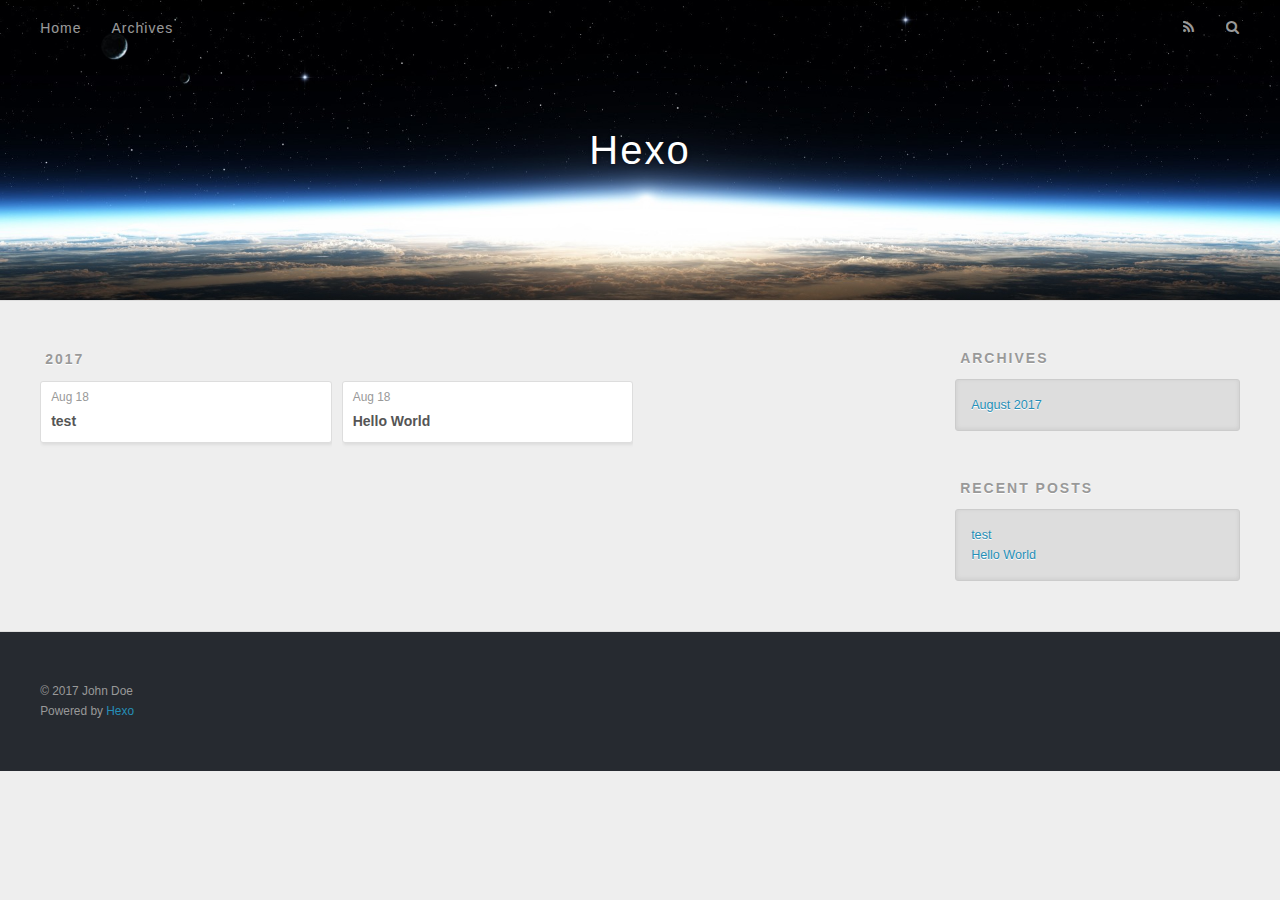
==== archives/index.html @ 9d297f44 "Site updated: 2017-08-18 09:43:41" ====
<!DOCTYPE html>
<html>
<head>
  <meta charset="utf-8">
  
  <title>Archives | Hexo</title>
  <meta name="viewport" content="width=device-width, initial-scale=1, maximum-scale=1">
  <meta property="og:type" content="website">
<meta property="og:title" content="Hexo">
<meta property="og:url" content="http://yoursite.com/archives/index.html">
<meta property="og:site_name" content="Hexo">
<meta name="twitter:card" content="summary">
<meta name="twitter:title" content="Hexo">
  
    <link rel="alternate" href="/atom.xml" title="Hexo" type="application/atom+xml">
  
  
    <link rel="icon" href="/favicon.png">
  
  
    <link href="//fonts.googleapis.com/css?family=Source+Code+Pro" rel="stylesheet" type="text/css">
  
  <link rel="stylesheet" href="/css/style.css">
  

</head>

<body>
  <div id="container">
    <div id="wrap">
      <header id="header">
  <div id="banner"></div>
  <div id="header-outer" class="outer">
    <div id="header-title" class="inner">
      <h1 id="logo-wrap">
        <a href="/" id="logo">Hexo</a>
      </h1>
      
    </div>
    <div id="header-inner" class="inner">
      <nav id="main-nav">
        <a id="main-nav-toggle" class="nav-icon"></a>
        
          <a class="main-nav-link" href="/">Home</a>
        
          <a class="main-nav-link" href="/archives">Archives</a>
        
      </nav>
      <nav id="sub-nav">
        
          <a id="nav-rss-link" class="nav-icon" href="/atom.xml" title="RSS Feed"></a>
        
        <a id="nav-search-btn" class="nav-icon" title="Search"></a>
      </nav>
      <div id="search-form-wrap">
        <form action="//google.com/search" method="get" accept-charset="UTF-8" class="search-form"><input type="search" name="q" class="search-form-input" placeholder="Search"><button type="submit" class="search-form-submit">&#xF002;</button><input type="hidden" name="sitesearch" value="http://yoursite.com"></form>
      </div>
    </div>
  </div>
</header>
      <div class="outer">
        <section id="main">
  
  
    
    
      
      
      <section class="archives-wrap">
        <div class="archive-year-wrap">
          <a href="/archives/2017" class="archive-year">2017</a>
        </div>
        <div class="archives">
    
    <article class="archive-article archive-type-post">
  <div class="archive-article-inner">
    <header class="archive-article-header">
      <a href="/2017/08/18/test/" class="archive-article-date">
  <time datetime="2017-08-18T01:35:15.000Z" itemprop="datePublished">Aug 18</time>
</a>
      
  
    <h1 itemprop="name">
      <a class="archive-article-title" href="/2017/08/18/test/">test</a>
    </h1>
  

    </header>
  </div>
</article>
  
    
    
    <article class="archive-article archive-type-post">
  <div class="archive-article-inner">
    <header class="archive-article-header">
      <a href="/2017/08/18/hello-world/" class="archive-article-date">
  <time datetime="2017-08-18T01:28:43.000Z" itemprop="datePublished">Aug 18</time>
</a>
      
  
    <h1 itemprop="name">
      <a class="archive-article-title" href="/2017/08/18/hello-world/">Hello World</a>
    </h1>
  

    </header>
  </div>
</article>
  
  
    </div></section>
  

</section>
        
          <aside id="sidebar">
  
    

  
    

  
    
  
    
  <div class="widget-wrap">
    <h3 class="widget-title">Archives</h3>
    <div class="widget">
      <ul class="archive-list"><li class="archive-list-item"><a class="archive-list-link" href="/archives/2017/08/">August 2017</a></li></ul>
    </div>
  </div>


  
    
  <div class="widget-wrap">
    <h3 class="widget-title">Recent Posts</h3>
    <div class="widget">
      <ul>
        
          <li>
            <a href="/2017/08/18/test/">test</a>
          </li>
        
          <li>
            <a href="/2017/08/18/hello-world/">Hello World</a>
          </li>
        
      </ul>
    </div>
  </div>

  
</aside>
        
      </div>
      <footer id="footer">
  
  <div class="outer">
    <div id="footer-info" class="inner">
      &copy; 2017 John Doe<br>
      Powered by <a href="http://hexo.io/" target="_blank">Hexo</a>
    </div>
  </div>
</footer>
    </div>
    <nav id="mobile-nav">
  
    <a href="/" class="mobile-nav-link">Home</a>
  
    <a href="/archives" class="mobile-nav-link">Archives</a>
  
</nav>
    

<script src="//ajax.googleapis.com/ajax/libs/jquery/2.0.3/jquery.min.js"></script>


  <link rel="stylesheet" href="/fancybox/jquery.fancybox.css">
  <script src="/fancybox/jquery.fancybox.pack.js"></script>


<script src="/js/script.js"></script>

  </div>
</body>
</html>
---- css/style.css ----
body {
  width: 100%;
}
body:before,
body:after {
  content: "";
  display: table;
}
body:after {
  clear: both;
}
html,
body,
div,
span,
applet,
object,
iframe,
h1,
h2,
h3,
h4,
h5,
h6,
p,
blockquote,
pre,
a,
abbr,
acronym,
address,
big,
cite,
code,
del,
dfn,
em,
img,
ins,
kbd,
q,
s,
samp,
small,
strike,
strong,
sub,
sup,
tt,
var,
dl,
dt,
dd,
ol,
ul,
li,
fieldset,
form,
label,
legend,
table,
caption,
tbody,
tfoot,
thead,
tr,
th,
td {
  margin: 0;
  padding: 0;
  border: 0;
  outline: 0;
  font-weight: inherit;
  font-style: inherit;
  font-family: inherit;
  font-size: 100%;
  vertical-align: baseline;
}
body {
  line-height: 1;
  color: #000;
  background: #fff;
}
ol,
ul {
  list-style: none;
}
table {
  border-collapse: separate;
  border-spacing: 0;
  vertical-align: middle;
}
caption,
th,
td {
  text-align: left;
  font-weight: normal;
  vertical-align: middle;
}
a img {
  border: none;
}
input,
button {
  margin: 0;
  padding: 0;
}
input::-moz-focus-inner,
button::-moz-focus-inner {
  border: 0;
  padding: 0;
}
@font-face {
  font-family: FontAwesome;
  font-style: normal;
  font-weight: normal;
  src: url("fonts/fontawesome-webfont.eot?v=#4.0.3");
  src: url("fonts/fontawesome-webfont.eot?#iefix&v=#4.0.3") format("embedded-opentype"), url("fonts/fontawesome-webfont.woff?v=#4.0.3") format("woff"), url("fonts/fontawesome-webfont.ttf?v=#4.0.3") format("truetype"), url("fonts/fontawesome-webfont.svg#fontawesomeregular?v=#4.0.3") format("svg");
}
html,
body,
#container {
  height: 100%;
}
body {
  background: #eee;
  font: 14px "Helvetica Neue", Helvetica, Arial, sans-serif;
  -webkit-text-size-adjust: 100%;
}
.outer {
  max-width: 1220px;
  margin: 0 auto;
  padding: 0 20px;
}
.outer:before,
.outer:after {
  content: "";
  display: table;
}
.outer:after {
  clear: both;
}
.inner {
  display: inline;
  float: left;
  width: 98.33333333333333%;
  margin: 0 0.833333333333333%;
}
.left,
.alignleft {
  float: left;
}
.right,
.alignright {
  float: right;
}
.clear {
  clear: both;
}
#container {
  position: relative;
}
.mobile-nav-on {
  overflow: hidden;
}
#wrap {
  height: 100%;
  width: 100%;
  position: absolute;
  top: 0;
  left: 0;
  -webkit-transition: 0.2s ease-out;
  -moz-transition: 0.2s ease-out;
  -ms-transition: 0.2s ease-out;
  transition: 0.2s ease-out;
  z-index: 1;
  background: #eee;
}
.mobile-nav-on #wrap {
  left: 280px;
}
@media screen and (min-width: 768px) {
  #main {
    display: inline;
    float: left;
    width: 73.33333333333333%;
    margin: 0 0.833333333333333%;
  }
}
.article-date,
.article-category-link,
.archive-year,
.widget-title {
  text-decoration: none;
  text-transform: uppercase;
  letter-spacing: 2px;
  color: #999;
  margin-bottom: 1em;
  margin-left: 5px;
  line-height: 1em;
  text-shadow: 0 1px #fff;
  font-weight: bold;
}
.article-inner,
.archive-article-inner {
  background: #fff;
  -webkit-box-shadow: 1px 2px 3px #ddd;
  box-shadow: 1px 2px 3px #ddd;
  border: 1px solid #ddd;
  border-radius: 3px;
}
.article-entry h1,
.widget h1 {
  font-size: 2em;
}
.article-entry h2,
.widget h2 {
  font-size: 1.5em;
}
.article-entry h3,
.widget h3 {
  font-size: 1.3em;
}
.article-entry h4,
.widget h4 {
  font-size: 1.2em;
}
.article-entry h5,
.widget h5 {
  font-size: 1em;
}
.article-entry h6,
.widget h6 {
  font-size: 1em;
  color: #999;
}
.article-entry hr,
.widget hr {
  border: 1px dashed #ddd;
}
.article-entry strong,
.widget strong {
  font-weight: bold;
}
.article-entry em,
.widget em,
.article-entry cite,
.widget cite {
  font-style: italic;
}
.article-entry sup,
.widget sup,
.article-entry sub,
.widget sub {
  font-size: 0.75em;
  line-height: 0;
  position: relative;
  vertical-align: baseline;
}
.article-entry sup,
.widget sup {
  top: -0.5em;
}
.article-entry sub,
.widget sub {
  bottom: -0.2em;
}
.article-entry small,
.widget small {
  font-size: 0.85em;
}
.article-entry acronym,
.widget acronym,
.article-entry abbr,
.widget abbr {
  border-bottom: 1px dotted;
}
.article-entry ul,
.widget ul,
.article-entry ol,
.widget ol,
.article-entry dl,
.widget dl {
  margin: 0 20px;
  line-height: 1.6em;
}
.article-entry ul ul,
.widget ul ul,
.article-entry ol ul,
.widget ol ul,
.article-entry ul ol,
.widget ul ol,
.article-entry ol ol,
.widget ol ol {
  margin-top: 0;
  margin-bottom: 0;
}
.article-entry ul,
.widget ul {
  list-style: disc;
}
.article-entry ol,
.widget ol {
  list-style: decimal;
}
.article-entry dt,
.widget dt {
  font-weight: bold;
}
#header {
  height: 300px;
  position: relative;
  border-bottom: 1px solid #ddd;
}
#header:before,
#header:after {
  content: "";
  position: absolute;
  left: 0;
  right: 0;
  height: 40px;
}
#header:before {
  top: 0;
  background: -webkit-linear-gradient(rgba(0,0,0,0.2), transparent);
  background: -moz-linear-gradient(rgba(0,0,0,0.2), transparent);
  background: -ms-linear-gradient(rgba(0,0,0,0.2), transparent);
  background: linear-gradient(rgba(0,0,0,0.2), transparent);
}
#header:after {
  bottom: 0;
  background: -webkit-linear-gradient(transparent, rgba(0,0,0,0.2));
  background: -moz-linear-gradient(transparent, rgba(0,0,0,0.2));
  background: -ms-linear-gradient(transparent, rgba(0,0,0,0.2));
  background: linear-gradient(transparent, rgba(0,0,0,0.2));
}
#header-outer {
  height: 100%;
  position: relative;
}
#header-inner {
  position: relative;
  overflow: hidden;
}
#banner {
  position: absolute;
  top: 0;
  left: 0;
  width: 100%;
  height: 100%;
  background: url("images/banner.jpg") center #000;
  -webkit-background-size: cover;
  -moz-background-size: cover;
  background-size: cover;
  z-index: -1;
}
#header-title {
  text-align: center;
  height: 40px;
  position: absolute;
  top: 50%;
  left: 0;
  margin-top: -20px;
}
#logo,
#subtitle {
  text-decoration: none;
  color: #fff;
  font-weight: 300;
  text-shadow: 0 1px 4px rgba(0,0,0,0.3);
}
#logo {
  font-size: 40px;
  line-height: 40px;
  letter-spacing: 2px;
}
#subtitle {
  font-size: 16px;
  line-height: 16px;
  letter-spacing: 1px;
}
#subtitle-wrap {
  margin-top: 16px;
}
#main-nav {
  float: left;
  margin-left: -15px;
}
.nav-icon,
.main-nav-link {
  float: left;
  color: #fff;
  opacity: 0.6;
  text-decoration: none;
  text-shadow: 0 1px rgba(0,0,0,0.2);
  -webkit-transition: opacity 0.2s;
  -moz-transition: opacity 0.2s;
  -ms-transition: opacity 0.2s;
  transition: opacity 0.2s;
  display: block;
  padding: 20px 15px;
}
.nav-icon:hover,
.main-nav-link:hover {
  opacity: 1;
}
.nav-icon {
  font-family: FontAwesome;
  text-align: center;
  font-size: 14px;
  width: 14px;
  height: 14px;
  padding: 20px 15px;
  position: relative;
  cursor: pointer;
}
.main-nav-link {
  font-weight: 300;
  letter-spacing: 1px;
}
@media screen and (max-width: 479px) {
  .main-nav-link {
    display: none;
  }
}
#main-nav-toggle {
  display: none;
}
#main-nav-toggle:before {
  content: "\f0c9";
}
@media screen and (max-width: 479px) {
  #main-nav-toggle {
    display: block;
  }
}
#sub-nav {
  float: right;
  margin-right: -15px;
}
#nav-rss-link:before {
  content: "\f09e";
}
#nav-search-btn:before {
  content: "\f002";
}
#search-form-wrap {
  position: absolute;
  top: 15px;
  width: 150px;
  height: 30px;
  right: -150px;
  opacity: 0;
  -webkit-transition: 0.2s ease-out;
  -moz-transition: 0.2s ease-out;
  -ms-transition: 0.2s ease-out;
  transition: 0.2s ease-out;
}
#search-form-wrap.on {
  opacity: 1;
  right: 0;
}
@media screen and (max-width: 479px) {
  #search-form-wrap {
    width: 100%;
    right: -100%;
  }
}
.search-form {
  position: absolute;
  top: 0;
  left: 0;
  right: 0;
  background: #fff;
  padding: 5px 15px;
  border-radius: 15px;
  -webkit-box-shadow: 0 0 10px rgba(0,0,0,0.3);
  box-shadow: 0 0 10px rgba(0,0,0,0.3);
}
.search-form-input {
  border: none;
  background: none;
  color: #555;
  width: 100%;
  font: 13px "Helvetica Neue", Helvetica, Arial, sans-serif;
  outline: none;
}
.search-form-input::-webkit-search-results-decoration,
.search-form-input::-webkit-search-cancel-button {
  -webkit-appearance: none;
}
.search-form-submit {
  position: absolute;
  top: 50%;
  right: 10px;
  margin-top: -7px;
  font: 13px FontAwesome;
  border: none;
  background: none;
  color: #bbb;
  cursor: pointer;
}
.search-form-submit:hover,
.search-form-submit:focus {
  color: #777;
}
.article {
  margin: 50px 0;
}
.article-inner {
  overflow: hidden;
}
.article-meta:before,
.article-meta:after {
  content: "";
  display: table;
}
.article-meta:after {
  clear: both;
}
.article-date {
  float: left;
}
.article-category {
  float: left;
  line-height: 1em;
  color: #ccc;
  text-shadow: 0 1px #fff;
  margin-left: 8px;
}
.article-category:before {
  content: "\2022";
}
.article-category-link {
  margin: 0 12px 1em;
}
.article-header {
  padding: 20px 20px 0;
}
.article-title {
  text-decoration: none;
  font-size: 2em;
  font-weight: bold;
  color: #555;
  line-height: 1.1em;
  -webkit-transition: color 0.2s;
  -moz-transition: color 0.2s;
  -ms-transition: color 0.2s;
  transition: color 0.2s;
}
a.article-title:hover {
  color: #258fb8;
}
.article-entry {
  color: #555;
  padding: 0 20px;
}
.article-entry:before,
.article-entry:after {
  content: "";
  display: table;
}
.article-entry:after {
  clear: both;
}
.article-entry p,
.article-entry table {
  line-height: 1.6em;
  margin: 1.6em 0;
}
.article-entry h1,
.article-entry h2,
.article-entry h3,
.article-entry h4,
.article-entry h5,
.article-entry h6 {
  font-weight: bold;
}
.article-entry h1,
.article-entry h2,
.article-entry h3,
.article-entry h4,
.article-entry h5,
.article-entry h6 {
  line-height: 1.1em;
  margin: 1.1em 0;
}
.article-entry a {
  color: #258fb8;
  text-decoration: none;
}
.article-entry a:hover {
  text-decoration: underline;
}
.article-entry ul,
.article-entry ol,
.article-entry dl {
  margin-top: 1.6em;
  margin-bottom: 1.6em;
}
.article-entry img,
.article-entry video {
  max-width: 100%;
  height: auto;
  display: block;
  margin: auto;
}
.article-entry iframe {
  border: none;
}
.article-entry table {
  width: 100%;
  border-collapse: collapse;
  border-spacing: 0;
}
.article-entry th {
  font-weight: bold;
  border-bottom: 3px solid #ddd;
  padding-bottom: 0.5em;
}
.article-entry td {
  border-bottom: 1px solid #ddd;
  padding: 10px 0;
}
.article-entry blockquote {
  font-family: Georgia, "Times New Roman", serif;
  font-size: 1.4em;
  margin: 1.6em 20px;
  text-align: center;
}
.article-entry blockquote footer {
  font-size: 14px;
  margin: 1.6em 0;
  font-family: "Helvetica Neue", Helvetica, Arial, sans-serif;
}
.article-entry blockquote footer cite:before {
  content: "—";
  padding: 0 0.5em;
}
.article-entry .pullquote {
  text-align: left;
  width: 45%;
  margin: 0;
}
.article-entry .pullquote.left {
  margin-left: 0.5em;
  margin-right: 1em;
}
.article-entry .pullquote.right {
  margin-right: 0.5em;
  margin-left: 1em;
}
.article-entry .caption {
  color: #999;
  display: block;
  font-size: 0.9em;
  margin-top: 0.5em;
  position: relative;
  text-align: center;
}
.article-entry .video-container {
  position: relative;
  padding-top: 56.25%;
  height: 0;
  overflow: hidden;
}
.article-entry .video-container iframe,
.article-entry .video-container object,
.article-entry .video-container embed {
  position: absolute;
  top: 0;
  left: 0;
  width: 100%;
  height: 100%;
  margin-top: 0;
}
.article-more-link a {
  display: inline-block;
  line-height: 1em;
  padding: 6px 15px;
  border-radius: 15px;
  background: #eee;
  color: #999;
  text-shadow: 0 1px #fff;
  text-decoration: none;
}
.article-more-link a:hover {
  background: #258fb8;
  color: #fff;
  text-decoration: none;
  text-shadow: 0 1px #1e7293;
}
.article-footer {
  font-size: 0.85em;
  line-height: 1.6em;
  border-top: 1px solid #ddd;
  padding-top: 1.6em;
  margin: 0 20px 20px;
}
.article-footer:before,
.article-footer:after {
  content: "";
  display: table;
}
.article-footer:after {
  clear: both;
}
.article-footer a {
  color: #999;
  text-decoration: none;
}
.article-footer a:hover {
  color: #555;
}
.article-tag-list-item {
  float: left;
  margin-right: 10px;
}
.article-tag-list-link:before {
  content: "#";
}
.article-comment-link {
  float: right;
}
.article-comment-link:before {
  content: "\f075";
  font-family: FontAwesome;
  padding-right: 8px;
}
.article-share-link {
  cursor: pointer;
  float: right;
  margin-left: 20px;
}
.article-share-link:before {
  content: "\f064";
  font-family: FontAwesome;
  padding-right: 6px;
}
#article-nav {
  position: relative;
}
#article-nav:before,
#article-nav:after {
  content: "";
  display: table;
}
#article-nav:after {
  clear: both;
}
@media screen and (min-width: 768px) {
  #article-nav {
    margin: 50px 0;
  }
  #article-nav:before {
    width: 8px;
    height: 8px;
    position: absolute;
    top: 50%;
    left: 50%;
    margin-top: -4px;
    margin-left: -4px;
    content: "";
    border-radius: 50%;
    background: #ddd;
    -webkit-box-shadow: 0 1px 2px #fff;
    box-shadow: 0 1px 2px #fff;
  }
}
.article-nav-link-wrap {
  text-decoration: none;
  text-shadow: 0 1px #fff;
  color: #999;
  -webkit-box-sizing: border-box;
  -moz-box-sizing: border-box;
  box-sizing: border-box;
  margin-top: 50px;
  text-align: center;
  display: block;
}
.article-nav-link-wrap:hover {
  color: #555;
}
@media screen and (min-width: 768px) {
  .article-nav-link-wrap {
    width: 50%;
    margin-top: 0;
  }
}
@media screen and (min-width: 768px) {
  #article-nav-newer {
    float: left;
    text-align: right;
    padding-right: 20px;
  }
}
@media screen and (min-width: 768px) {
  #article-nav-older {
    float: right;
    text-align: left;
    padding-left: 20px;
  }
}
.article-nav-caption {
  text-transform: uppercase;
  letter-spacing: 2px;
  color: #ddd;
  line-height: 1em;
  font-weight: bold;
}
#article-nav-newer .article-nav-caption {
  margin-right: -2px;
}
.article-nav-title {
  font-size: 0.85em;
  line-height: 1.6em;
  margin-top: 0.5em;
}
.article-share-box {
  position: absolute;
  display: none;
  background: #fff;
  -webkit-box-shadow: 1px 2px 10px rgba(0,0,0,0.2);
  box-shadow: 1px 2px 10px rgba(0,0,0,0.2);
  border-radius: 3px;
  margin-left: -145px;
  overflow: hidden;
  z-index: 1;
}
.article-share-box.on {
  display: block;
}
.article-share-input {
  width: 100%;
  background: none;
  -webkit-box-sizing: border-box;
  -moz-box-sizing: border-box;
  box-sizing: border-box;
  font: 14px "Helvetica Neue", Helvetica, Arial, sans-serif;
  padding: 0 15px;
  color: #555;
  outline: none;
  border: 1px solid #ddd;
  border-radius: 3px 3px 0 0;
  height: 36px;
  line-height: 36px;
}
.article-share-links {
  background: #eee;
}
.article-share-links:before,
.article-share-links:after {
  content: "";
  display: table;
}
.article-share-links:after {
  clear: both;
}
.article-share-twitter,
.article-share-facebook,
.article-share-pinterest,
.article-share-google {
  width: 50px;
  height: 36px;
  display: block;
  float: left;
  position: relative;
  color: #999;
  text-shadow: 0 1px #fff;
}
.article-share-twitter:before,
.article-share-facebook:before,
.article-share-pinterest:before,
.article-share-google:before {
  font-size: 20px;
  font-family: FontAwesome;
  width: 20px;
  height: 20px;
  position: absolute;
  top: 50%;
  left: 50%;
  margin-top: -10px;
  margin-left: -10px;
  text-align: center;
}
.article-share-twitter:hover,
.article-share-facebook:hover,
.article-share-pinterest:hover,
.article-share-google:hover {
  color: #fff;
}
.article-share-twitter:before {
  content: "\f099";
}
.article-share-twitter:hover {
  background: #00aced;
  text-shadow: 0 1px #008abe;
}
.article-share-facebook:before {
  content: "\f09a";
}
.article-share-facebook:hover {
  background: #3b5998;
  text-shadow: 0 1px #2f477a;
}
.article-share-pinterest:before {
  content: "\f0d2";
}
.article-share-pinterest:hover {
  background: #cb2027;
  text-shadow: 0 1px #a21a1f;
}
.article-share-google:before {
  content: "\f0d5";
}
.article-share-google:hover {
  background: #dd4b39;
  text-shadow: 0 1px #be3221;
}
.article-gallery {
  background: #000;
  position: relative;
}
.article-gallery-photos {
  position: relative;
  overflow: hidden;
}
.article-gallery-img {
  display: none;
  max-width: 100%;
}
.article-gallery-img:first-child {
  display: block;
}
.article-gallery-img.loaded {
  position: absolute;
  display: block;
}
.article-gallery-img img {
  display: block;
  max-width: 100%;
  margin: 0 auto;
}
#comments {
  background: #fff;
  -webkit-box-shadow: 1px 2px 3px #ddd;
  box-shadow: 1px 2px 3px #ddd;
  padding: 20px;
  border: 1px solid #ddd;
  border-radius: 3px;
  margin: 50px 0;
}
#comments a {
  color: #258fb8;
}
.archives-wrap {
  margin: 50px 0;
}
.archives:before,
.archives:after {
  content: "";
  display: table;
}
.archives:after {
  clear: both;
}
.archive-year-wrap {
  margin-bottom: 1em;
}
.archives {
  -webkit-column-gap: 10px;
  -moz-column-gap: 10px;
  column-gap: 10px;
}
@media screen and (min-width: 480px) and (max-width: 767px) {
  .archives {
    -webkit-column-count: 2;
    -moz-column-count: 2;
    column-count: 2;
  }
}
@media screen and (min-width: 768px) {
  .archives {
    -webkit-column-count: 3;
    -moz-column-count: 3;
    column-count: 3;
  }
}
.archive-article {
  -webkit-column-break-inside: avoid;
  page-break-inside: avoid;
  overflow: hidden;
  break-inside: avoid-column;
}
.archive-article-inner {
  padding: 10px;
  margin-bottom: 15px;
}
.archive-article-title {
  text-decoration: none;
  font-weight: bold;
  color: #555;
  -webkit-transition: color 0.2s;
  -moz-transition: color 0.2s;
  -ms-transition: color 0.2s;
  transition: color 0.2s;
  line-height: 1.6em;
}
.archive-article-title:hover {
  color: #258fb8;
}
.archive-article-footer {
  margin-top: 1em;
}
.archive-article-date {
  color: #999;
  text-decoration: none;
  font-size: 0.85em;
  line-height: 1em;
  margin-bottom: 0.5em;
  display: block;
}
#page-nav {
  margin: 50px auto;
  background: #fff;
  -webkit-box-shadow: 1px 2px 3px #ddd;
  box-shadow: 1px 2px 3px #ddd;
  border: 1px solid #ddd;
  border-radius: 3px;
  text-align: center;
  color: #999;
  overflow: hidden;
}
#page-nav:before,
#page-nav:after {
  content: "";
  display: table;
}
#page-nav:after {
  clear: both;
}
#page-nav a,
#page-nav span {
  padding: 10px 20px;
  line-height: 1;
  height: 2ex;
}
#page-nav a {
  color: #999;
  text-decoration: none;
}
#page-nav a:hover {
  background: #999;
  color: #fff;
}
#page-nav .prev {
  float: left;
}
#page-nav .next {
  float: right;
}
#page-nav .page-number {
  display: inline-block;
}
@media screen and (max-width: 479px) {
  #page-nav .page-number {
    display: none;
  }
}
#page-nav .current {
  color: #555;
  font-weight: bold;
}
#page-nav .space {
  color: #ddd;
}
#footer {
  background: #262a30;
  padding: 50px 0;
  border-top: 1px solid #ddd;
  color: #999;
}
#footer a {
  color: #258fb8;
  text-decoration: none;
}
#footer a:hover {
  text-decoration: underline;
}
#footer-info {
  line-height: 1.6em;
  font-size: 0.85em;
}
.article-entry pre,
.article-entry .highlight {
  background: #2d2d2d;
  margin: 0 -20px;
  padding: 15px 20px;
  border-style: solid;
  border-color: #ddd;
  border-width: 1px 0;
  overflow: auto;
  color: #ccc;
  line-height: 22.400000000000002px;
}
.article-entry .highlight .gutter pre,
.article-entry .gist .gist-file .gist-data .line-numbers {
  color: #666;
  font-size: 0.85em;
}
.article-entry pre,
.article-entry code {
  font-family: "Source Code Pro", Consolas, Monaco, Menlo, Consolas, monospace;
}
.article-entry code {
  background: #eee;
  text-shadow: 0 1px #fff;
  padding: 0 0.3em;
}
.article-entry pre code {
  background: none;
  text-shadow: none;
  padding: 0;
}
.article-entry .highlight pre {
  border: none;
  margin: 0;
  padding: 0;
}
.article-entry .highlight table {
  margin: 0;
  width: auto;
}
.article-entry .highlight td {
  border: none;
  padding: 0;
}
.article-entry .highlight figcaption {
  font-size: 0.85em;
  color: #999;
  line-height: 1em;
  margin-bottom: 1em;
}
.article-entry .highlight figcaption:before,
.article-entry .highlight figcaption:after {
  content: "";
  display: table;
}
.article-entry .highlight figcaption:after {
  clear: both;
}
.article-entry .highlight figcaption a {
  float: right;
}
.article-entry .highlight .gutter pre {
  text-align: right;
  padding-right: 20px;
}
.article-entry .highlight .line {
  height: 22.400000000000002px;
}
.article-entry .highlight .line.marked {
  background: #515151;
}
.article-entry .gist {
  margin: 0 -20px;
  border-style: solid;
  border-color: #ddd;
  border-width: 1px 0;
  background: #2d2d2d;
  padding: 15px 20px 15px 0;
}
.article-entry .gist .gist-file {
  border: none;
  font-family: "Source Code Pro", Consolas, Monaco, Menlo, Consolas, monospace;
  margin: 0;
}
.article-entry .gist .gist-file .gist-data {
  background: none;
  border: none;
}
.article-entry .gist .gist-file .gist-data .line-numbers {
  background: none;
  border: none;
  padding: 0 20px 0 0;
}
.article-entry .gist .gist-file .gist-data .line-data {
  padding: 0 !important;
}
.article-entry .gist .gist-file .highlight {
  margin: 0;
  padding: 0;
  border: none;
}
.article-entry .gist .gist-file .gist-meta {
  background: #2d2d2d;
  color: #999;
  font: 0.85em "Helvetica Neue", Helvetica, Arial, sans-serif;
  text-shadow: 0 0;
  padding: 0;
  margin-top: 1em;
  margin-left: 20px;
}
.article-entry .gist .gist-file .gist-meta a {
  color: #258fb8;
  font-weight: normal;
}
.article-entry .gist .gist-file .gist-meta a:hover {
  text-decoration: underline;
}
pre .comment,
pre .title {
  color: #999;
}
pre .variable,
pre .attribute,
pre .tag,
pre .regexp,
pre .ruby .constant,
pre .xml .tag .title,
pre .xml .pi,
pre .xml .doctype,
pre .html .doctype,
pre .css .id,
pre .css .class,
pre .css .pseudo {
  color: #f2777a;
}
pre .number,
pre .preprocessor,
pre .built_in,
pre .literal,
pre .params,
pre .constant {
  color: #f99157;
}
pre .class,
pre .ruby .class .title,
pre .css .rules .attribute {
  color: #9c9;
}
pre .string,
pre .value,
pre .inheritance,
pre .header,
pre .ruby .symbol,
pre .xml .cdata {
  color: #9c9;
}
pre .css .hexcolor {
  color: #6cc;
}
pre .function,
pre .python .decorator,
pre .python .title,
pre .ruby .function .title,
pre .ruby .title .keyword,
pre .perl .sub,
pre .javascript .title,
pre .coffeescript .title {
  color: #69c;
}
pre .keyword,
pre .javascript .function {
  color: #c9c;
}
@media screen and (max-width: 479px) {
  #mobile-nav {
    position: absolute;
    top: 0;
    left: 0;
    width: 280px;
    height: 100%;
    background: #191919;
    border-right: 1px solid #fff;
  }
}
@media screen and (max-width: 479px) {
  .mobile-nav-link {
    display: block;
    color: #999;
    text-decoration: none;
    padding: 15px 20px;
    font-weight: bold;
  }
  .mobile-nav-link:hover {
    color: #fff;
  }
}
@media screen and (min-width: 768px) {
  #sidebar {
    display: inline;
    float: left;
    width: 23.333333333333332%;
    margin: 0 0.833333333333333%;
  }
}
.widget-wrap {
  margin: 50px 0;
}
.widget {
  color: #777;
  text-shadow: 0 1px #fff;
  background: #ddd;
  -webkit-box-shadow: 0 -1px 4px #ccc inset;
  box-shadow: 0 -1px 4px #ccc inset;
  border: 1px solid #ccc;
  padding: 15px;
  border-radius: 3px;
}
.widget a {
  color: #258fb8;
  text-decoration: none;
}
.widget a:hover {
  text-decoration: underline;
}
.widget ul ul,
.widget ol ul,
.widget dl ul,
.widget ul ol,
.widget ol ol,
.widget dl ol,
.widget ul dl,
.widget ol dl,
.widget dl dl {
  margin-left: 15px;
  list-style: disc;
}
.widget {
  line-height: 1.6em;
  word-wrap: break-word;
  font-size: 0.9em;
}
.widget ul,
.widget ol {
  list-style: none;
  margin: 0;
}
.widget ul ul,
.widget ol ul,
.widget ul ol,
.widget ol ol {
  margin: 0 20px;
}
.widget ul ul,
.widget ol ul {
  list-style: disc;
}
.widget ul ol,
.widget ol ol {
  list-style: decimal;
}
.category-list-count,
.tag-list-count,
.archive-list-count {
  padding-left: 5px;
  color: #999;
  font-size: 0.85em;
}
.category-list-count:before,
.tag-list-count:before,
.archive-list-count:before {
  content: "(";
}
.category-list-count:after,
.tag-list-count:after,
.archive-list-count:after {
  content: ")";
}
.tagcloud a {
  margin-right: 5px;
  display: inline-block;
}
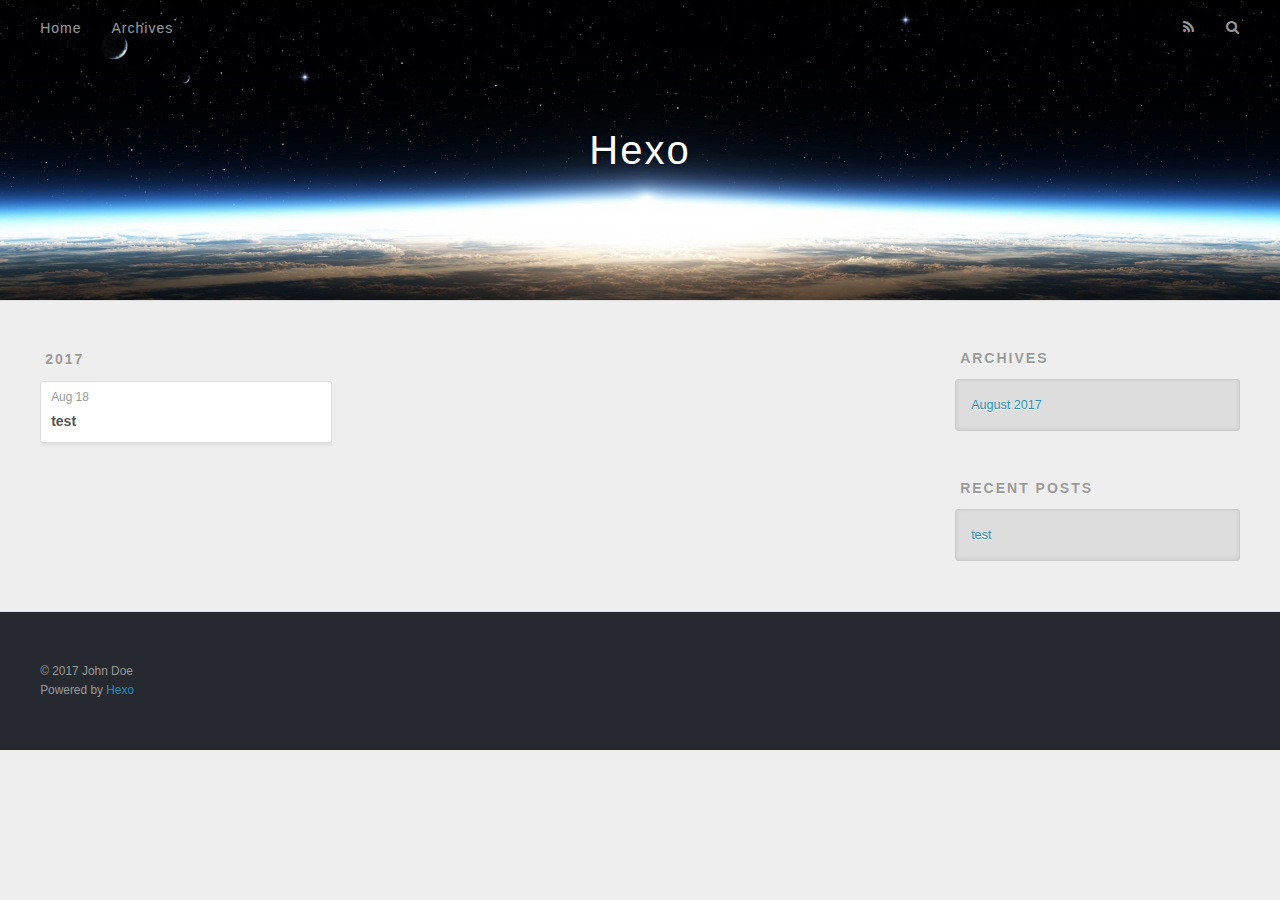
==== commit 2457041a: "Site updated: 2017-08-18 10:11:08" ====
--- a/archives/index.html
+++ b/archives/index.html
@@ -89,25 +89,6 @@
   </div>
 </article>
   
-    
-    
-    <article class="archive-article archive-type-post">
-  <div class="archive-article-inner">
-    <header class="archive-article-header">
-      <a href="/2017/08/18/hello-world/" class="archive-article-date">
-  <time datetime="2017-08-18T01:28:43.000Z" itemprop="datePublished">Aug 18</time>
-</a>
-      
-  
-    <h1 itemprop="name">
-      <a class="archive-article-title" href="/2017/08/18/hello-world/">Hello World</a>
-    </h1>
-  
-
-    </header>
-  </div>
-</article>
-  
   
     </div></section>
   
@@ -142,10 +123,6 @@
         
           <li>
             <a href="/2017/08/18/test/">test</a>
-          </li>
-        
-          <li>
-            <a href="/2017/08/18/hello-world/">Hello World</a>
           </li>
         
       </ul>
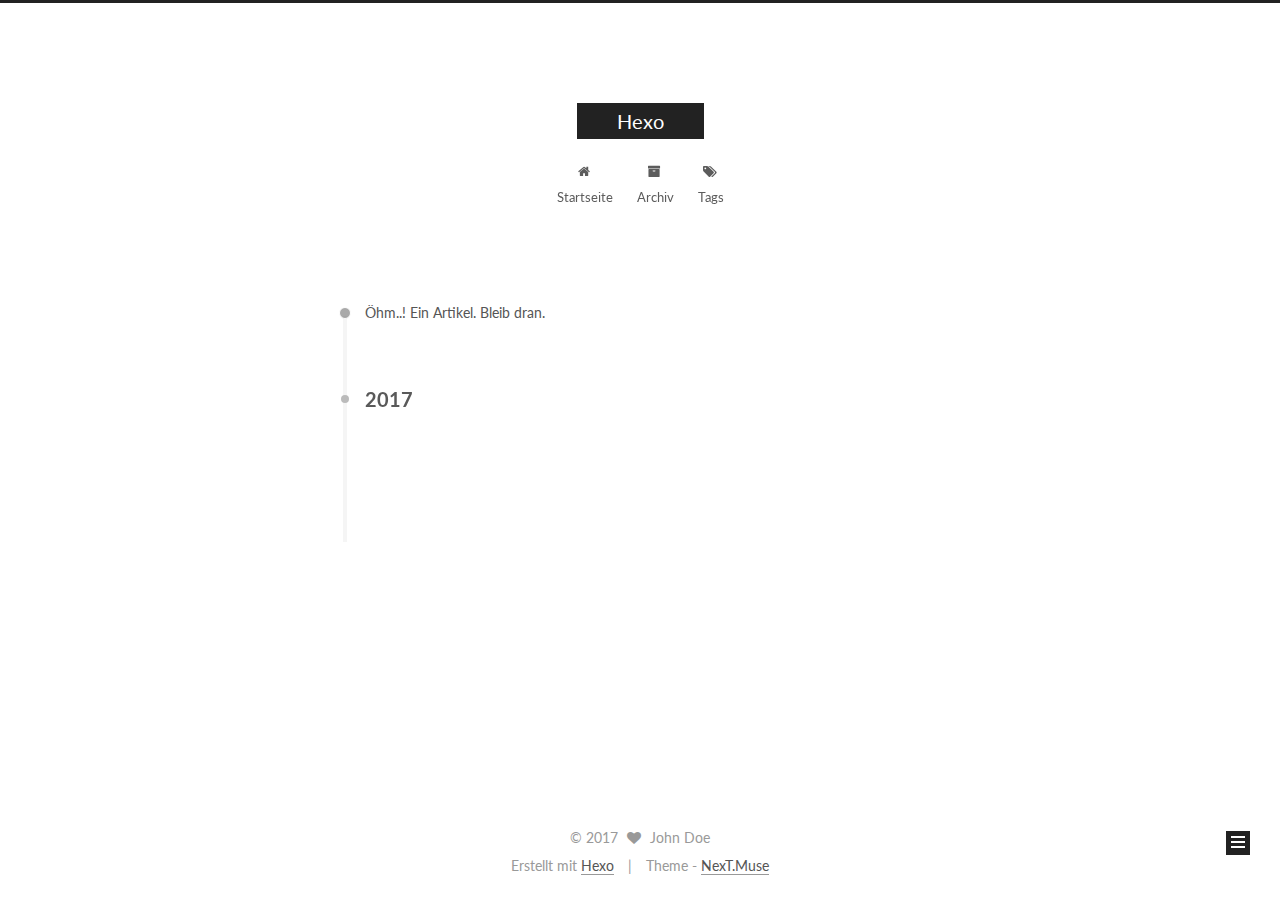
==== commit 1b67bb59: "Site updated: 2017-08-18 10:16:47" ====
--- a/archives/index.html
+++ b/archives/index.html
@@ -1,166 +1,559 @@
 <!DOCTYPE html>
-<html>
+
+
+
+  
+
+
+<html class="theme-next muse use-motion" lang="">
 <head>
-  <meta charset="utf-8">
-  
-  <title>Archives | Hexo</title>
-  <meta name="viewport" content="width=device-width, initial-scale=1, maximum-scale=1">
-  <meta property="og:type" content="website">
+  <meta charset="UTF-8"/>
+<meta http-equiv="X-UA-Compatible" content="IE=edge" />
+<meta name="viewport" content="width=device-width, initial-scale=1, maximum-scale=1"/>
+<meta name="theme-color" content="#222">
+
+
+
+
+
+
+
+
+
+<meta http-equiv="Cache-Control" content="no-transform" />
+<meta http-equiv="Cache-Control" content="no-siteapp" />
+
+
+
+
+
+
+
+
+
+
+
+
+
+
+
+  
+  
+  <link href="/lib/fancybox/source/jquery.fancybox.css?v=2.1.5" rel="stylesheet" type="text/css" />
+
+
+
+
+  
+  
+  
+  
+
+  
+    
+    
+  
+
+  
+
+  
+
+  
+
+  
+
+  
+    
+    
+    <link href="//fonts.googleapis.com/css?family=Lato:300,300italic,400,400italic,700,700italic&subset=latin,latin-ext" rel="stylesheet" type="text/css">
+  
+
+
+
+
+
+
+<link href="/lib/font-awesome/css/font-awesome.min.css?v=4.6.2" rel="stylesheet" type="text/css" />
+
+<link href="/css/main.css?v=5.1.2" rel="stylesheet" type="text/css" />
+
+
+  <meta name="keywords" content="Hexo, NexT" />
+
+
+
+
+
+
+
+
+  <link rel="shortcut icon" type="image/x-icon" href="/favicon.ico?v=5.1.2" />
+
+
+
+
+
+
+<meta property="og:type" content="website">
 <meta property="og:title" content="Hexo">
 <meta property="og:url" content="http://yoursite.com/archives/index.html">
 <meta property="og:site_name" content="Hexo">
 <meta name="twitter:card" content="summary">
 <meta name="twitter:title" content="Hexo">
-  
-    <link rel="alternate" href="/atom.xml" title="Hexo" type="application/atom+xml">
-  
-  
-    <link rel="icon" href="/favicon.png">
-  
-  
-    <link href="//fonts.googleapis.com/css?family=Source+Code+Pro" rel="stylesheet" type="text/css">
-  
-  <link rel="stylesheet" href="/css/style.css">
-  
+
+
+
+<script type="text/javascript" id="hexo.configurations">
+  var NexT = window.NexT || {};
+  var CONFIG = {
+    root: '/',
+    scheme: 'Muse',
+    sidebar: {"position":"left","display":"post","offset":12,"offset_float":12,"b2t":false,"scrollpercent":false,"onmobile":false},
+    fancybox: true,
+    tabs: true,
+    motion: true,
+    duoshuo: {
+      userId: '0',
+      author: 'Author'
+    },
+    algolia: {
+      applicationID: '',
+      apiKey: '',
+      indexName: '',
+      hits: {"per_page":10},
+      labels: {"input_placeholder":"Search for Posts","hits_empty":"We didn't find any results for the search: ${query}","hits_stats":"${hits} results found in ${time} ms"}
+    }
+  };
+</script>
+
+
+
+  <link rel="canonical" href="http://yoursite.com/archives/"/>
+
+
+
+
+
+  <title>Archiv | Hexo</title>
+  
+
+
+
+
+
+
+
+
+
+
+
+
+
 
 </head>
 
-<body>
-  <div id="container">
-    <div id="wrap">
-      <header id="header">
-  <div id="banner"></div>
-  <div id="header-outer" class="outer">
-    <div id="header-title" class="inner">
-      <h1 id="logo-wrap">
-        <a href="/" id="logo">Hexo</a>
-      </h1>
-      
+<body itemscope itemtype="http://schema.org/WebPage" lang="">
+
+  
+  
+    
+  
+
+  <div class="container sidebar-position-left  page-archive  ">
+    <div class="headband"></div>
+
+    <header id="header" class="header" itemscope itemtype="http://schema.org/WPHeader">
+      <div class="header-inner"><div class="site-brand-wrapper">
+  <div class="site-meta ">
+    
+
+    <div class="custom-logo-site-title">
+      <a href="/"  class="brand" rel="start">
+        <span class="logo-line-before"><i></i></span>
+        <span class="site-title">Hexo</span>
+        <span class="logo-line-after"><i></i></span>
+      </a>
     </div>
-    <div id="header-inner" class="inner">
-      <nav id="main-nav">
-        <a id="main-nav-toggle" class="nav-icon"></a>
-        
-          <a class="main-nav-link" href="/">Home</a>
-        
-          <a class="main-nav-link" href="/archives">Archives</a>
-        
-      </nav>
-      <nav id="sub-nav">
-        
-          <a id="nav-rss-link" class="nav-icon" href="/atom.xml" title="RSS Feed"></a>
-        
-        <a id="nav-search-btn" class="nav-icon" title="Search"></a>
-      </nav>
-      <div id="search-form-wrap">
-        <form action="//google.com/search" method="get" accept-charset="UTF-8" class="search-form"><input type="search" name="q" class="search-form-input" placeholder="Search"><button type="submit" class="search-form-submit">&#xF002;</button><input type="hidden" name="sitesearch" value="http://yoursite.com"></form>
+      
+        <p class="site-subtitle"></p>
+      
+  </div>
+
+  <div class="site-nav-toggle">
+    <button>
+      <span class="btn-bar"></span>
+      <span class="btn-bar"></span>
+      <span class="btn-bar"></span>
+    </button>
+  </div>
+</div>
+
+<nav class="site-nav">
+  
+
+  
+    <ul id="menu" class="menu">
+      
+        
+        <li class="menu-item menu-item-home">
+          <a href="/" rel="section">
+            
+              <i class="menu-item-icon fa fa-fw fa-home"></i> <br />
+            
+            Startseite
+          </a>
+        </li>
+      
+        
+        <li class="menu-item menu-item-archives">
+          <a href="/archives/" rel="section">
+            
+              <i class="menu-item-icon fa fa-fw fa-archive"></i> <br />
+            
+            Archiv
+          </a>
+        </li>
+      
+        
+        <li class="menu-item menu-item-tags">
+          <a href="/tags/" rel="section">
+            
+              <i class="menu-item-icon fa fa-fw fa-tags"></i> <br />
+            
+            Tags
+          </a>
+        </li>
+      
+
+      
+    </ul>
+  
+
+  
+</nav>
+
+
+
+ </div>
+    </header>
+
+    <main id="main" class="main">
+      <div class="main-inner">
+        <div class="content-wrap">
+          <div id="content" class="content">
+            
+
+  
+  
+  
+  <div class="post-block archive">
+    <div id="posts" class="posts-collapse">
+      <span class="archive-move-on"></span>
+
+      <span class="archive-page-counter">
+        
+        
+        
+          
+        
+        Öhm..! Ein Artikel. Bleib dran.
+      </span>
+
+      
+
+        
+        
+        
+
+        
+          
+          <div class="collection-title">
+            <h2 class="archive-year motion-element" id="archive-year-2017">2017</h2>
+          </div>
+        
+        
+
+        
+
+  <article class="post post-type-normal" itemscope itemtype="http://schema.org/Article">
+    <header class="post-header">
+
+      <h2 class="post-title">
+        
+            <a class="post-title-link" href="/2017/08/18/test/" itemprop="url">
+              
+                <span itemprop="name">test</span>
+              
+            </a>
+        
+      </h2>
+
+      <div class="post-meta">
+        <time class="post-time" itemprop="dateCreated"
+              datetime="2017-08-18T09:35:15+08:00"
+              content="2017-08-18" >
+          08-18
+        </time>
       </div>
+
+    </header>
+  </article>
+
+
+
+      
+
     </div>
   </div>
-</header>
-      <div class="outer">
-        <section id="main">
-  
-  
-    
-    
-      
-      
-      <section class="archives-wrap">
-        <div class="archive-year-wrap">
-          <a href="/archives/2017" class="archive-year">2017</a>
+  
+  
+  
+
+  
+
+
+
+          </div>
+          
+
+
+          
+
         </div>
-        <div class="archives">
-    
-    <article class="archive-article archive-type-post">
-  <div class="archive-article-inner">
-    <header class="archive-article-header">
-      <a href="/2017/08/18/test/" class="archive-article-date">
-  <time datetime="2017-08-18T01:35:15.000Z" itemprop="datePublished">Aug 18</time>
-</a>
-      
-  
-    <h1 itemprop="name">
-      <a class="archive-article-title" href="/2017/08/18/test/">test</a>
-    </h1>
-  
-
-    </header>
-  </div>
-</article>
-  
-  
-    </div></section>
-  
-
-</section>
-        
-          <aside id="sidebar">
-  
-    
-
-  
-    
-
-  
-    
-  
-    
-  <div class="widget-wrap">
-    <h3 class="widget-title">Archives</h3>
-    <div class="widget">
-      <ul class="archive-list"><li class="archive-list-item"><a class="archive-list-link" href="/archives/2017/08/">August 2017</a></li></ul>
+        
+          
+  
+  <div class="sidebar-toggle">
+    <div class="sidebar-toggle-line-wrap">
+      <span class="sidebar-toggle-line sidebar-toggle-line-first"></span>
+      <span class="sidebar-toggle-line sidebar-toggle-line-middle"></span>
+      <span class="sidebar-toggle-line sidebar-toggle-line-last"></span>
     </div>
   </div>
 
-
-  
-    
-  <div class="widget-wrap">
-    <h3 class="widget-title">Recent Posts</h3>
-    <div class="widget">
-      <ul>
-        
-          <li>
-            <a href="/2017/08/18/test/">test</a>
-          </li>
-        
-      </ul>
+  <aside id="sidebar" class="sidebar">
+    
+    <div class="sidebar-inner">
+
+      
+
+      
+
+      <section class="site-overview sidebar-panel sidebar-panel-active">
+        <div class="site-author motion-element" itemprop="author" itemscope itemtype="http://schema.org/Person">
+          <img class="site-author-image" itemprop="image"
+               src="/images/avatar.gif"
+               alt="John Doe" />
+          <p class="site-author-name" itemprop="name">John Doe</p>
+           
+              <p class="site-description motion-element" itemprop="description"></p>
+          
+        </div>
+        <nav class="site-state motion-element">
+
+          
+            <div class="site-state-item site-state-posts">
+              <a href="/archives/">
+                <span class="site-state-item-count">1</span>
+                <span class="site-state-item-name">Artikel</span>
+              </a>
+            </div>
+          
+
+          
+
+          
+
+        </nav>
+
+        
+
+        <div class="links-of-author motion-element">
+          
+        </div>
+
+        
+        
+
+        
+        
+
+        
+
+
+      </section>
+
+      
+
+      
+
     </div>
+  </aside>
+
+
+        
+      </div>
+    </main>
+
+    <footer id="footer" class="footer">
+      <div class="footer-inner">
+        <div class="copyright" >
+  
+  &copy; 
+  <span itemprop="copyrightYear">2017</span>
+  <span class="with-love">
+    <i class="fa fa-heart"></i>
+  </span>
+  <span class="author" itemprop="copyrightHolder">John Doe</span>
+</div>
+
+
+<div class="powered-by">
+  Erstellt mit  <a class="theme-link" href="https://hexo.io">Hexo</a>
+</div>
+
+<div class="theme-info">
+  Theme -
+  <a class="theme-link" href="https://github.com/iissnan/hexo-theme-next">
+    NexT.Muse
+  </a>
+</div>
+
+
+        
+
+        
+      </div>
+    </footer>
+
+    
+      <div class="back-to-top">
+        <i class="fa fa-arrow-up"></i>
+        
+      </div>
+    
+
   </div>
 
   
-</aside>
-        
-      </div>
-      <footer id="footer">
-  
-  <div class="outer">
-    <div id="footer-info" class="inner">
-      &copy; 2017 John Doe<br>
-      Powered by <a href="http://hexo.io/" target="_blank">Hexo</a>
-    </div>
-  </div>
-</footer>
-    </div>
-    <nav id="mobile-nav">
-  
-    <a href="/" class="mobile-nav-link">Home</a>
-  
-    <a href="/archives" class="mobile-nav-link">Archives</a>
-  
-</nav>
-    
-
-<script src="//ajax.googleapis.com/ajax/libs/jquery/2.0.3/jquery.min.js"></script>
-
-
-  <link rel="stylesheet" href="/fancybox/jquery.fancybox.css">
-  <script src="/fancybox/jquery.fancybox.pack.js"></script>
-
-
-<script src="/js/script.js"></script>
-
-  </div>
+
+<script type="text/javascript">
+  if (Object.prototype.toString.call(window.Promise) !== '[object Function]') {
+    window.Promise = null;
+  }
+</script>
+
+
+
+
+
+
+
+
+
+  
+
+
+
+
+
+
+
+
+
+
+
+
+  
+  <script type="text/javascript" src="/lib/jquery/index.js?v=2.1.3"></script>
+
+  
+  <script type="text/javascript" src="/lib/fastclick/lib/fastclick.min.js?v=1.0.6"></script>
+
+  
+  <script type="text/javascript" src="/lib/jquery_lazyload/jquery.lazyload.js?v=1.9.7"></script>
+
+  
+  <script type="text/javascript" src="/lib/velocity/velocity.min.js?v=1.2.1"></script>
+
+  
+  <script type="text/javascript" src="/lib/velocity/velocity.ui.min.js?v=1.2.1"></script>
+
+  
+  <script type="text/javascript" src="/lib/fancybox/source/jquery.fancybox.pack.js?v=2.1.5"></script>
+
+
+  
+
+
+  <script type="text/javascript" src="/js/src/utils.js?v=5.1.2"></script>
+
+  <script type="text/javascript" src="/js/src/motion.js?v=5.1.2"></script>
+
+
+
+  
+  
+
+  
+  
+    <script type="text/javascript" id="motion.page.archive">
+      $('.archive-year').velocity('transition.slideLeftIn');
+    </script>
+  
+
+
+  
+
+
+  <script type="text/javascript" src="/js/src/bootstrap.js?v=5.1.2"></script>
+
+
+
+  
+
+
+  
+
+
+
+
+	
+
+
+
+
+
+  
+
+
+
+
+
+  
+
+
+
+
+
+
+  
+
+
+
+
+
+  
+
+  
+
+  
+
+  
+
+  
+
+  
+
 </body>
-</html>+</html>
--- a/css/main.css
+++ b/css/main.css
@@ -0,0 +1,2648 @@
+/* normalize.css v3.0.2 | MIT License | git.io/normalize */
+html {
+  font-family: sans-serif; /* 1 */
+  -ms-text-size-adjust: 100%; /* 2 */
+  -webkit-text-size-adjust: 100%; /* 2 */
+}
+body {
+  margin: 0;
+}
+article,
+aside,
+details,
+figcaption,
+figure,
+footer,
+header,
+hgroup,
+main,
+menu,
+nav,
+section,
+summary {
+  display: block;
+}
+audio,
+canvas,
+progress,
+video {
+  display: inline-block; /* 1 */
+  vertical-align: baseline; /* 2 */
+}
+audio:not([controls]) {
+  display: none;
+  height: 0;
+}
+[hidden],
+template {
+  display: none;
+}
+a {
+  background-color: transparent;
+}
+a:active,
+a:hover {
+  outline: 0;
+}
+abbr[title] {
+  border-bottom: 1px dotted;
+}
+b,
+strong {
+  font-weight: bold;
+}
+dfn {
+  font-style: italic;
+}
+h1 {
+  font-size: 2em;
+  margin: 0.67em 0;
+}
+mark {
+  background: #ff0;
+  color: #000;
+}
+small {
+  font-size: 80%;
+}
+sub,
+sup {
+  font-size: 75%;
+  line-height: 0;
+  position: relative;
+  vertical-align: baseline;
+}
+sup {
+  top: -0.5em;
+}
+sub {
+  bottom: -0.25em;
+}
+img {
+  border: 0;
+}
+svg:not(:root) {
+  overflow: hidden;
+}
+figure {
+  margin: 1em 40px;
+}
+hr {
+  -moz-box-sizing: content-box;
+  box-sizing: content-box;
+  height: 0;
+}
+pre {
+  overflow: auto;
+}
+code,
+kbd,
+pre,
+samp {
+  font-family: monospace, monospace;
+  font-size: 1em;
+}
+button,
+input,
+optgroup,
+select,
+textarea {
+  color: inherit; /* 1 */
+  font: inherit; /* 2 */
+  margin: 0; /* 3 */
+}
+button {
+  overflow: visible;
+}
+button,
+select {
+  text-transform: none;
+}
+button,
+html input[type="button"],
+input[type="reset"],
+input[type="submit"] {
+  -webkit-appearance: button; /* 2 */
+  cursor: pointer; /* 3 */
+}
+button[disabled],
+html input[disabled] {
+  cursor: default;
+}
+button::-moz-focus-inner,
+input::-moz-focus-inner {
+  border: 0;
+  padding: 0;
+}
+input {
+  line-height: normal;
+}
+input[type="checkbox"],
+input[type="radio"] {
+  box-sizing: border-box; /* 1 */
+  padding: 0; /* 2 */
+}
+input[type="number"]::-webkit-inner-spin-button,
+input[type="number"]::-webkit-outer-spin-button {
+  height: auto;
+}
+input[type="search"] {
+  -webkit-appearance: textfield; /* 1 */
+  -moz-box-sizing: content-box;
+  -webkit-box-sizing: content-box; /* 2 */
+  box-sizing: content-box;
+}
+input[type="search"]::-webkit-search-cancel-button,
+input[type="search"]::-webkit-search-decoration {
+  -webkit-appearance: none;
+}
+fieldset {
+  border: 1px solid #c0c0c0;
+  margin: 0 2px;
+  padding: 0.35em 0.625em 0.75em;
+}
+legend {
+  border: 0; /* 1 */
+  padding: 0; /* 2 */
+}
+textarea {
+  overflow: auto;
+}
+optgroup {
+  font-weight: bold;
+}
+table {
+  border-collapse: collapse;
+  border-spacing: 0;
+}
+td,
+th {
+  padding: 0;
+}
+::selection {
+  background: #262a30;
+  color: #fff;
+}
+body {
+  position: relative;
+  font-family: 'Lato', "PingFang SC", "Microsoft YaHei", sans-serif;
+  font-size: 14px;
+  line-height: 2;
+  color: #555;
+  background: #fff;
+}
+@media (max-width: 767px) {
+  body {
+    padding-right: 0 !important;
+  }
+}
+@media (min-width: 768px) and (max-width: 991px) {
+  body {
+    padding-right: 0 !important;
+  }
+}
+@media (min-width: 1600px) {
+  body {
+    font-size: 16px;
+  }
+}
+h1,
+h2,
+h3,
+h4,
+h5,
+h6 {
+  margin: 0;
+  padding: 0;
+  font-weight: bold;
+  line-height: 1.5;
+  font-family: 'Lato', "PingFang SC", "Microsoft YaHei", sans-serif;
+}
+h2,
+h3,
+h4,
+h5,
+h6 {
+  margin: 20px 0 15px;
+}
+h1 {
+  font-size: 22px;
+}
+@media (max-width: 767px) {
+  h1 {
+    font-size: 18px;
+  }
+}
+h2 {
+  font-size: 20px;
+}
+@media (max-width: 767px) {
+  h2 {
+    font-size: 16px;
+  }
+}
+h3 {
+  font-size: 18px;
+}
+@media (max-width: 767px) {
+  h3 {
+    font-size: 14px;
+  }
+}
+h4 {
+  font-size: 16px;
+}
+@media (max-width: 767px) {
+  h4 {
+    font-size: 12px;
+  }
+}
+h5 {
+  font-size: 14px;
+}
+@media (max-width: 767px) {
+  h5 {
+    font-size: 10px;
+  }
+}
+h6 {
+  font-size: 12px;
+}
+@media (max-width: 767px) {
+  h6 {
+    font-size: 8px;
+  }
+}
+p {
+  margin: 0 0 20px 0;
+}
+a {
+  color: #555;
+  text-decoration: none;
+  border-bottom: 1px solid #999;
+  word-wrap: break-word;
+}
+a:hover {
+  color: #222;
+  border-bottom-color: #222;
+}
+blockquote {
+  margin: 0;
+  padding: 0;
+}
+img {
+  display: block;
+  margin: auto;
+  max-width: 100%;
+  height: auto;
+}
+hr {
+  margin: 40px 0;
+  height: 3px;
+  border: none;
+  background-color: #ddd;
+  background-image: repeating-linear-gradient(-45deg, #fff, #fff 4px, transparent 4px, transparent 8px);
+}
+blockquote {
+  padding: 0 15px;
+  color: #666;
+  border-left: 4px solid #ddd;
+}
+blockquote cite::before {
+  content: "-";
+  padding: 0 5px;
+}
+dt {
+  font-weight: 700;
+}
+dd {
+  margin: 0;
+  padding: 0;
+}
+.text-left {
+  text-align: left;
+}
+.text-center {
+  text-align: center;
+}
+.text-right {
+  text-align: right;
+}
+.text-justify {
+  text-align: justify;
+}
+.text-nowrap {
+  white-space: nowrap;
+}
+.text-lowercase {
+  text-transform: lowercase;
+}
+.text-uppercase {
+  text-transform: uppercase;
+}
+.text-capitalize {
+  text-transform: capitalize;
+}
+.center-block {
+  display: block;
+  margin-left: auto;
+  margin-right: auto;
+}
+.clearfix:before,
+.clearfix:after {
+  content: " ";
+  display: table;
+}
+.clearfix:after {
+  clear: both;
+}
+.pullquote {
+  width: 45%;
+}
+.pullquote.left {
+  float: left;
+  margin-left: 5px;
+  margin-right: 10px;
+}
+.pullquote.right {
+  float: right;
+  margin-left: 10px;
+  margin-right: 5px;
+}
+.affix.affix.affix {
+  position: fixed;
+}
+.translation {
+  margin-top: -20px;
+  font-size: 14px;
+  color: #999;
+}
+.scrollbar-measure {
+  width: 100px;
+  height: 100px;
+  overflow: scroll;
+  position: absolute;
+  top: -9999px;
+}
+.use-motion .motion-element {
+  opacity: 0;
+}
+table {
+  margin: 20px 0;
+  width: 100%;
+  border-collapse: collapse;
+  border-spacing: 0;
+  border: 1px solid #ddd;
+  font-size: 14px;
+  table-layout: fixed;
+  word-wrap: break-all;
+}
+table>tbody>tr:nth-of-type(odd) {
+  background-color: #f9f9f9;
+}
+table>tbody>tr:hover {
+  background-color: #f5f5f5;
+}
+caption,
+th,
+td {
+  padding: 8px;
+  text-align: left;
+  vertical-align: middle;
+  font-weight: normal;
+}
+th,
+td {
+  border-bottom: 3px solid #ddd;
+  border-right: 1px solid #eee;
+}
+th {
+  padding-bottom: 10px;
+  font-weight: 700;
+}
+td {
+  border-bottom-width: 1px;
+}
+html,
+body {
+  height: 100%;
+}
+.container {
+  position: relative;
+  min-height: 100%;
+}
+.header-inner {
+  margin: 0 auto;
+  padding: 100px 0 70px;
+  width: 700px;
+}
+@media (min-width: 1600px) {
+  .container .header-inner {
+    width: 900px;
+  }
+}
+.main {
+  padding-bottom: 150px;
+}
+.main-inner {
+  margin: 0 auto;
+  width: 700px;
+}
+@media (min-width: 1600px) {
+  .container .main-inner {
+    width: 900px;
+  }
+}
+.footer {
+  position: absolute;
+  left: 0;
+  bottom: 0;
+  width: 100%;
+  min-height: 50px;
+}
+.footer-inner {
+  box-sizing: border-box;
+  margin: 20px auto;
+  width: 700px;
+}
+@media (min-width: 1600px) {
+  .container .footer-inner {
+    width: 900px;
+  }
+}
+pre,
+.highlight {
+  overflow: auto;
+  margin: 20px 0;
+  padding: 0;
+  font-size: 13px;
+  color: #4d4d4c;
+  background: #f7f7f7;
+  line-height: 1.6;
+}
+pre,
+code {
+  font-family: consolas, Menlo, "PingFang SC", "Microsoft YaHei", monospace;
+}
+code {
+  padding: 2px 4px;
+  word-wrap: break-word;
+  color: #555;
+  background: #eee;
+  border-radius: 3px;
+  font-size: 13px;
+}
+pre code {
+  padding: 0;
+  color: #4d4d4c;
+  background: none;
+  text-shadow: none;
+}
+.highlight {
+  border-radius: 1px;
+}
+.highlight pre {
+  border: none;
+  margin: 0;
+  padding: 10px 0;
+}
+.highlight table {
+  margin: 0;
+  width: auto;
+  border: none;
+}
+.highlight td {
+  border: none;
+  padding: 0;
+}
+.highlight figcaption {
+  font-size: 1em;
+  color: #4d4d4c;
+  line-height: 1em;
+  margin-bottom: 1em;
+}
+.highlight figcaption:before,
+.highlight figcaption:after {
+  content: " ";
+  display: table;
+}
+.highlight figcaption:after {
+  clear: both;
+}
+.highlight figcaption a {
+  float: right;
+  color: #4d4d4c;
+}
+.highlight figcaption a:hover {
+  border-bottom-color: #4d4d4c;
+}
+.highlight .gutter pre {
+  padding-left: 10px;
+  padding-right: 10px;
+  color: #869194;
+  text-align: right;
+  background-color: #eff2f3;
+}
+.highlight .code pre {
+  width: 100%;
+  padding-left: 10px;
+  padding-right: 10px;
+  background-color: #f7f7f7;
+}
+.highlight .line {
+  height: 20px;
+}
+.gutter {
+  -webkit-user-select: none;
+  -moz-user-select: none;
+  -ms-user-select: none;
+  user-select: none;
+}
+.gist table {
+  width: auto;
+}
+.gist table td {
+  border: none;
+}
+pre .deletion {
+  background: #fdd;
+}
+pre .addition {
+  background: #dfd;
+}
+pre .meta {
+  color: #8959a8;
+}
+pre .comment {
+  color: #8e908c;
+}
+pre .variable,
+pre .attribute,
+pre .tag,
+pre .regexp,
+pre .ruby .constant,
+pre .xml .tag .title,
+pre .xml .pi,
+pre .xml .doctype,
+pre .html .doctype,
+pre .css .id,
+pre .css .class,
+pre .css .pseudo {
+  color: #c82829;
+}
+pre .number,
+pre .preprocessor,
+pre .built_in,
+pre .literal,
+pre .params,
+pre .constant,
+pre .command {
+  color: #f5871f;
+}
+pre .ruby .class .title,
+pre .css .rules .attribute,
+pre .string,
+pre .value,
+pre .inheritance,
+pre .header,
+pre .ruby .symbol,
+pre .xml .cdata,
+pre .special,
+pre .number,
+pre .formula {
+  color: #718c00;
+}
+pre .title,
+pre .css .hexcolor {
+  color: #3e999f;
+}
+pre .function,
+pre .python .decorator,
+pre .python .title,
+pre .ruby .function .title,
+pre .ruby .title .keyword,
+pre .perl .sub,
+pre .javascript .title,
+pre .coffeescript .title {
+  color: #4271ae;
+}
+pre .keyword,
+pre .javascript .function {
+  color: #8959a8;
+}
+.full-image.full-image.full-image {
+  border: none;
+  max-width: 100%;
+  width: auto;
+  margin: 20px auto;
+}
+@media (min-width: 992px) {
+  .full-image.full-image.full-image {
+    max-width: none;
+    width: 110%;
+    margin: 25px -5%;
+  }
+}
+.blockquote-center,
+.page-home .post-type-quote blockquote,
+.page-post-detail .post-type-quote blockquote {
+  position: relative;
+  margin: 40px 0;
+  padding: 0;
+  border-left: none;
+  text-align: center;
+}
+.blockquote-center::before,
+.page-home .post-type-quote blockquote::before,
+.page-post-detail .post-type-quote blockquote::before,
+.blockquote-center::after,
+.page-home .post-type-quote blockquote::after,
+.page-post-detail .post-type-quote blockquote::after {
+  position: absolute;
+  content: ' ';
+  display: block;
+  width: 100%;
+  height: 24px;
+  opacity: 0.2;
+  background-repeat: no-repeat;
+  background-position: 0 -6px;
+  background-size: 22px 22px;
+}
+.blockquote-center::before,
+.page-home .post-type-quote blockquote::before,
+.page-post-detail .post-type-quote blockquote::before {
+  top: -20px;
+  background-image: url("../images/quote-l.svg");
+  border-top: 1px solid #ccc;
+}
+.blockquote-center::after,
+.page-home .post-type-quote blockquote::after,
+.page-post-detail .post-type-quote blockquote::after {
+  bottom: -20px;
+  background-image: url("../images/quote-r.svg");
+  border-bottom: 1px solid #ccc;
+  background-position: 100% 8px;
+}
+.blockquote-center p,
+.page-home .post-type-quote blockquote p,
+.page-post-detail .post-type-quote blockquote p,
+.blockquote-center div,
+.page-home .post-type-quote blockquote div,
+.page-post-detail .post-type-quote blockquote div {
+  text-align: center;
+}
+.post .post-body .group-picture img {
+  box-sizing: border-box;
+  padding: 0 3px;
+  border: none;
+}
+.post .group-picture-row {
+  overflow: hidden;
+  margin-top: 6px;
+}
+.post .group-picture-row:first-child {
+  margin-top: 0;
+}
+.post .group-picture-column {
+  float: left;
+}
+.page-post-detail .post-body .group-picture-column {
+  float: none;
+  margin-top: 10px;
+  width: auto !important;
+}
+.page-post-detail .post-body .group-picture-column img {
+  margin: 0 auto;
+}
+.page-archive .group-picture-container {
+  overflow: hidden;
+}
+.page-archive .group-picture-row {
+  float: left;
+}
+.page-archive .group-picture-row:first-child {
+  margin-top: 6px;
+}
+.page-archive .group-picture-column {
+  max-width: 150px;
+  max-height: 150px;
+}
+.post-body .note {
+  position: relative;
+  padding: 15px;
+  margin-bottom: 20px;
+  border: 1px solid #eee;
+  border-left-width: 5px;
+  border-radius: 3px;
+}
+.post-body .note h2,
+.post-body .note h3,
+.post-body .note h4,
+.post-body .note h5,
+.post-body .note h6 {
+  margin-top: 0;
+  margin-bottom: 0;
+  border-bottom: initial;
+  padding-top: 0 !important;
+}
+.post-body .note p:first-child,
+.post-body .note ul:first-child,
+.post-body .note ol:first-child,
+.post-body .note table:first-child,
+.post-body .note pre:first-child,
+.post-body .note blockquote:first-child {
+  margin-top: 0;
+}
+.post-body .note p:last-child,
+.post-body .note ul:last-child,
+.post-body .note ol:last-child,
+.post-body .note table:last-child,
+.post-body .note pre:last-child,
+.post-body .note blockquote:last-child {
+  margin-bottom: 0;
+}
+.post-body .note.default {
+  border-left-color: #777;
+}
+.post-body .note.default h2,
+.post-body .note.default h3,
+.post-body .note.default h4,
+.post-body .note.default h5,
+.post-body .note.default h6 {
+  color: #777;
+}
+.post-body .note.primary {
+  border-left-color: #6f42c1;
+}
+.post-body .note.primary h2,
+.post-body .note.primary h3,
+.post-body .note.primary h4,
+.post-body .note.primary h5,
+.post-body .note.primary h6 {
+  color: #6f42c1;
+}
+.post-body .note.info {
+  border-left-color: #428bca;
+}
+.post-body .note.info h2,
+.post-body .note.info h3,
+.post-body .note.info h4,
+.post-body .note.info h5,
+.post-body .note.info h6 {
+  color: #428bca;
+}
+.post-body .note.success {
+  border-left-color: #5cb85c;
+}
+.post-body .note.success h2,
+.post-body .note.success h3,
+.post-body .note.success h4,
+.post-body .note.success h5,
+.post-body .note.success h6 {
+  color: #5cb85c;
+}
+.post-body .note.warning {
+  border-left-color: #f0ad4e;
+}
+.post-body .note.warning h2,
+.post-body .note.warning h3,
+.post-body .note.warning h4,
+.post-body .note.warning h5,
+.post-body .note.warning h6 {
+  color: #f0ad4e;
+}
+.post-body .note.danger {
+  border-left-color: #d9534f;
+}
+.post-body .note.danger h2,
+.post-body .note.danger h3,
+.post-body .note.danger h4,
+.post-body .note.danger h5,
+.post-body .note.danger h6 {
+  color: #d9534f;
+}
+.post-body .label {
+  display: inline;
+  padding: 0 2px;
+  white-space: nowrap;
+}
+.post-body .label.default {
+  background-color: #f0f0f0;
+}
+.post-body .label.primary {
+  background-color: #efe6f7;
+}
+.post-body .label.info {
+  background-color: #e5f2f8;
+}
+.post-body .label.success {
+  background-color: #e7f4e9;
+}
+.post-body .label.warning {
+  background-color: #fcf6e1;
+}
+.post-body .label.danger {
+  background-color: #fae8eb;
+}
+.post-body .tabs {
+  position: relative;
+  display: block;
+  margin-bottom: 20px;
+  padding-top: 10px;
+}
+.post-body .tabs ul.nav-tabs {
+  margin: 0;
+  padding: 0;
+  display: flex;
+  margin-bottom: -1px;
+}
+@media (max-width: 413px) {
+  .post-body .tabs ul.nav-tabs {
+    display: block;
+    margin-bottom: 5px;
+  }
+}
+.post-body .tabs ul.nav-tabs li.tab {
+  list-style-type: none !important;
+  margin: 0 0.25em 0 0;
+  border-top: 3px solid transparent;
+  border-left: 1px solid transparent;
+  border-right: 1px solid transparent;
+}
+@media (max-width: 413px) {
+  .post-body .tabs ul.nav-tabs li.tab {
+    margin: initial;
+    border-top: 1px solid transparent;
+    border-left: 3px solid transparent;
+    border-right: 1px solid transparent;
+    border-bottom: 1px solid transparent;
+  }
+}
+.post-body .tabs ul.nav-tabs li.tab a {
+  outline: 0;
+  border-bottom: initial;
+  display: block;
+  line-height: 1.8em;
+  padding: 0.25em 0.75em;
+  transition-duration: 0.2s;
+  transition-timing-function: ease-out;
+  transition-delay: 0s;
+}
+.post-body .tabs ul.nav-tabs li.tab a i {
+  width: 1.285714285714286em;
+}
+.post-body .tabs ul.nav-tabs li.tab.active {
+  border-top: 3px solid #fc6423;
+  border-left: 1px solid #ddd;
+  border-right: 1px solid #ddd;
+  background-color: #fff;
+}
+@media (max-width: 413px) {
+  .post-body .tabs ul.nav-tabs li.tab.active {
+    border-top: 1px solid #ddd;
+    border-left: 3px solid #fc6423;
+    border-right: 1px solid #ddd;
+    border-bottom: 1px solid #ddd;
+  }
+}
+.post-body .tabs ul.nav-tabs li.tab.active a {
+  cursor: default;
+  color: #555;
+}
+.post-body .tabs .tab-content {
+  background-color: #fff;
+}
+.post-body .tabs .tab-content .tab-pane {
+  border: 1px solid #ddd;
+  padding: 20px 20px 0 20px;
+}
+.post-body .tabs .tab-content .tab-pane:not(.active) {
+  display: none !important;
+}
+.post-body .tabs .tab-content .tab-pane.active {
+  display: block !important;
+}
+.btn {
+  display: inline-block;
+  padding: 0 20px;
+  font-size: 14px;
+  color: #fff;
+  background: #222;
+  border: 2px solid #222;
+  text-decoration: none;
+  border-radius: 0;
+  transition-property: background-color;
+  transition-duration: 0.2s;
+  transition-timing-function: ease-in-out;
+  transition-delay: 0s;
+}
+.btn:hover,
+.post-button .btn:hover {
+  border-color: #222;
+  color: #222;
+  background: #fff;
+}
+.btn-bar {
+  display: block;
+  width: 22px;
+  height: 2px;
+  background: #555;
+  border-radius: 1px;
+}
+.btn-bar+.btn-bar {
+  margin-top: 4px;
+}
+.pagination {
+  margin: 120px 0 40px;
+  text-align: center;
+  border-top: 1px solid #eee;
+}
+.page-number-basic,
+.pagination .prev,
+.pagination .next,
+.pagination .page-number,
+.pagination .space {
+  display: inline-block;
+  position: relative;
+  top: -1px;
+  margin: 0 10px;
+  padding: 0 10px;
+  line-height: 30px;
+}
+@media (max-width: 767px) {
+  .page-number-basic,
+  .pagination .prev,
+  .pagination .next,
+  .pagination .page-number,
+  .pagination .space {
+    margin: 0 5px;
+  }
+}
+.pagination .prev,
+.pagination .next,
+.pagination .page-number {
+  border-bottom: 0;
+  border-top: 1px solid #eee;
+  transition-property: border-color;
+  transition-duration: 0.2s;
+  transition-timing-function: ease-in-out;
+  transition-delay: 0s;
+}
+.pagination .prev:hover,
+.pagination .next:hover,
+.pagination .page-number:hover {
+  border-top-color: #222;
+}
+.pagination .space {
+  padding: 0;
+  margin: 0;
+}
+.pagination .prev {
+  margin-left: 0;
+}
+.pagination .next {
+  margin-right: 0;
+}
+.pagination .page-number.current {
+  color: #fff;
+  background: #ccc;
+  border-top-color: #ccc;
+}
+@media (max-width: 767px) {
+  .pagination {
+    border-top: none;
+  }
+  .pagination .prev,
+  .pagination .next,
+  .pagination .page-number {
+    margin-bottom: 10px;
+    border-top: 0;
+    border-bottom: 1px solid #eee;
+  }
+  .pagination .prev:hover,
+  .pagination .next:hover,
+  .pagination .page-number:hover {
+    border-bottom-color: #222;
+  }
+}
+.comments {
+  margin: 60px 20px 0;
+}
+.tag-cloud {
+  text-align: center;
+}
+.tag-cloud a {
+  display: inline-block;
+  margin: 10px;
+}
+.back-to-top {
+  box-sizing: border-box;
+  position: fixed;
+  bottom: -100px;
+  right: 30px;
+  z-index: 1050;
+  padding: 0 6px;
+  width: 24px;
+  background: #222;
+  font-size: 12px;
+  opacity: 1;
+  color: #fff;
+  cursor: pointer;
+  text-align: center;
+  -webkit-transform: translateZ(0);
+  transition-property: bottom;
+  transition-duration: 0.2s;
+  transition-timing-function: ease-in-out;
+  transition-delay: 0s;
+}
+@media (min-width: 768px) and (max-width: 991px) {
+  .back-to-top {
+    display: none !important;
+  }
+}
+@media (max-width: 767px) {
+  .back-to-top {
+    display: none !important;
+  }
+}
+.back-to-top.back-to-top-on {
+  bottom: 19px;
+}
+.header {
+  background: transparent;
+}
+.header-inner {
+  position: relative;
+}
+.headband {
+  height: 3px;
+  background: #222;
+}
+.site-meta {
+  margin: 0;
+  text-align: center;
+}
+@media (max-width: 767px) {
+  .site-meta {
+    text-align: center;
+  }
+}
+.brand {
+  position: relative;
+  display: inline-block;
+  padding: 0 40px;
+  color: #fff;
+  background: #222;
+  border-bottom: none;
+}
+.brand:hover {
+  color: #fff;
+}
+.logo {
+  display: inline-block;
+  margin-right: 5px;
+  line-height: 36px;
+  vertical-align: top;
+}
+.site-title {
+  display: inline-block;
+  vertical-align: top;
+  line-height: 36px;
+  font-size: 20px;
+  font-weight: normal;
+  font-family: 'Lato', "PingFang SC", "Microsoft YaHei", sans-serif;
+}
+.site-subtitle {
+  margin-top: 10px;
+  font-size: 13px;
+  color: #999;
+}
+.use-motion .brand {
+  opacity: 0;
+}
+.use-motion .logo,
+.use-motion .site-title,
+.use-motion .site-subtitle {
+  opacity: 0;
+  position: relative;
+  top: -10px;
+}
+.site-nav-toggle {
+  display: none;
+  position: absolute;
+  top: 10px;
+  left: 10px;
+}
+@media (max-width: 767px) {
+  .site-nav-toggle {
+    display: block;
+  }
+}
+.site-nav-toggle button {
+  margin-top: 2px;
+  padding: 9px 10px;
+  background: transparent;
+  border: none;
+}
+@media (max-width: 767px) {
+  .site-nav {
+    display: none;
+    margin: 0 -10px;
+    padding: 0 10px;
+    clear: both;
+    border-top: 1px solid #ddd;
+  }
+}
+@media (min-width: 768px) and (max-width: 991px) {
+  .site-nav {
+    display: block !important;
+  }
+}
+@media (min-width: 992px) {
+  .site-nav {
+    display: block !important;
+  }
+}
+.menu {
+  margin-top: 20px;
+  padding-left: 0;
+  text-align: center;
+}
+.menu .menu-item {
+  display: inline-block;
+  margin: 0 10px;
+  list-style: none;
+}
+@media screen and (max-width: 767px) {
+  .menu .menu-item {
+    margin-top: 10px;
+  }
+}
+.menu .menu-item a {
+  display: block;
+  font-size: 13px;
+  line-height: inherit;
+  border-bottom: 1px solid transparent;
+  transition-property: border-color;
+  transition-duration: 0.2s;
+  transition-timing-function: ease-in-out;
+  transition-delay: 0s;
+}
+.menu .menu-item a:hover {
+  border-bottom-color: #222;
+}
+.menu .menu-item .fa {
+  margin-right: 5px;
+}
+.use-motion .menu-item {
+  opacity: 0;
+}
+.post-body {
+  font-family: 'Lato', "PingFang SC", "Microsoft YaHei", sans-serif;
+}
+@media (max-width: 767px) {
+  .post-body {
+    word-break: break-word;
+  }
+}
+.post-body .fancybox img {
+  display: block !important;
+  margin: 0 auto;
+  cursor: pointer;
+  cursor: zoom-in;
+  cursor: -webkit-zoom-in;
+}
+.post-body .image-caption,
+.post-body .figure .caption {
+  margin: 10px auto 15px;
+  text-align: center;
+  font-size: 14px;
+  color: #999;
+  font-weight: bold;
+  line-height: 1;
+}
+.post-sticky-flag {
+  display: inline-block;
+  font-size: 16px;
+  -ms-transform: rotate(30deg);
+  -webkit-transform: rotate(30deg);
+  -moz-transform: rotate(30deg);
+  -ms-transform: rotate(30deg);
+  -o-transform: rotate(30deg);
+  transform: rotate(30deg);
+}
+.posts-expand {
+  padding-top: 40px;
+}
+@media (max-width: 767px) {
+  .posts-expand {
+    margin: 0 20px;
+  }
+  .post-body pre {
+    padding: 10px;
+  }
+  .post-body pre .gutter pre {
+    padding-right: 10px;
+  }
+  .post-body .highlight {
+    margin-left: 0px;
+    margin-right: 0px;
+    padding: 0;
+  }
+  .post-body .highlight .gutter pre {
+    padding-right: 10px;
+  }
+}
+@media (min-width: 992px) {
+  .posts-expand .post-body {
+    text-align: justify;
+  }
+}
+.posts-expand .post-body h2,
+.posts-expand .post-body h3,
+.posts-expand .post-body h4,
+.posts-expand .post-body h5,
+.posts-expand .post-body h6 {
+  padding-top: 10px;
+}
+.posts-expand .post-body h2 .header-anchor,
+.posts-expand .post-body h3 .header-anchor,
+.posts-expand .post-body h4 .header-anchor,
+.posts-expand .post-body h5 .header-anchor,
+.posts-expand .post-body h6 .header-anchor {
+  float: right;
+  margin-left: 10px;
+  color: #ccc;
+  border-bottom-style: none;
+  visibility: hidden;
+}
+.posts-expand .post-body h2 .header-anchor:hover,
+.posts-expand .post-body h3 .header-anchor:hover,
+.posts-expand .post-body h4 .header-anchor:hover,
+.posts-expand .post-body h5 .header-anchor:hover,
+.posts-expand .post-body h6 .header-anchor:hover {
+  color: inherit;
+}
+.posts-expand .post-body h2:hover .header-anchor,
+.posts-expand .post-body h3:hover .header-anchor,
+.posts-expand .post-body h4:hover .header-anchor,
+.posts-expand .post-body h5:hover .header-anchor,
+.posts-expand .post-body h6:hover .header-anchor {
+  visibility: visible;
+}
+.posts-expand .post-body ul li {
+  list-style: circle;
+}
+.posts-expand .post-body img {
+  box-sizing: border-box;
+  margin: auto;
+  padding: 3px;
+  border: 1px solid #ddd;
+}
+.posts-expand .fancybox img {
+  margin: 0 auto;
+}
+@media (max-width: 767px) {
+  .posts-collapse {
+    margin: 0 20px;
+  }
+  .posts-collapse .post-title,
+  .posts-collapse .post-meta {
+    display: block;
+    width: auto;
+    text-align: left;
+  }
+}
+.posts-collapse {
+  position: relative;
+  z-index: 1010;
+  margin-left: 55px;
+}
+.posts-collapse::after {
+  content: " ";
+  position: absolute;
+  top: 20px;
+  left: 0;
+  margin-left: -2px;
+  width: 4px;
+  height: 100%;
+  background: #f5f5f5;
+  z-index: -1;
+}
+@media (max-width: 767px) {
+  .posts-collapse {
+    margin: 0 20px;
+  }
+}
+.posts-collapse .collection-title {
+  position: relative;
+  margin: 60px 0;
+}
+.posts-collapse .collection-title h1,
+.posts-collapse .collection-title h2 {
+  margin-left: 20px;
+}
+.posts-collapse .collection-title small {
+  color: #bbb;
+  margin-left: 5px;
+}
+.posts-collapse .collection-title::before {
+  content: " ";
+  position: absolute;
+  left: 0;
+  top: 50%;
+  margin-left: -4px;
+  margin-top: -4px;
+  width: 8px;
+  height: 8px;
+  background: #bbb;
+  border-radius: 50%;
+}
+.posts-collapse .post {
+  margin: 30px 0;
+}
+.posts-collapse .post-header {
+  position: relative;
+  transition-duration: 0.2s;
+  transition-timing-function: ease-in-out;
+  transition-delay: 0s;
+  transition-property: border;
+  border-bottom: 1px dashed #ccc;
+}
+.posts-collapse .post-header::before {
+  content: " ";
+  position: absolute;
+  left: 0;
+  top: 12px;
+  width: 6px;
+  height: 6px;
+  margin-left: -4px;
+  background: #bbb;
+  border-radius: 50%;
+  border: 1px solid #fff;
+  transition-duration: 0.2s;
+  transition-timing-function: ease-in-out;
+  transition-delay: 0s;
+  transition-property: background;
+}
+.posts-collapse .post-header:hover {
+  border-bottom-color: #666;
+}
+.posts-collapse .post-header:hover::before {
+  background: #222;
+}
+.posts-collapse .post-meta {
+  position: absolute;
+  font-size: 12px;
+  left: 20px;
+  top: 5px;
+}
+.posts-collapse .post-comments-count {
+  display: none;
+}
+.posts-collapse .post-title {
+  margin-left: 60px;
+  font-size: 16px;
+  font-weight: normal;
+  line-height: inherit;
+}
+.posts-collapse .post-title::after {
+  margin-left: 3px;
+  opacity: 0.6;
+}
+.posts-collapse .post-title a {
+  color: #666;
+  border-bottom: none;
+}
+.page-home .post-type-quote .post-header,
+.page-post-detail .post-type-quote .post-header,
+.page-home .post-type-quote .post-tags,
+.page-post-detail .post-type-quote .post-tags {
+  display: none;
+}
+.posts-expand .post-title {
+  font-size: 26px;
+  text-align: center;
+  word-break: break-word;
+  font-weight: 400;
+}
+@media (max-width: 767px) {
+  .posts-expand .post-title {
+    font-size: 22px;
+  }
+}
+.posts-expand .post-title-link {
+  display: inline-block;
+  position: relative;
+  color: #555;
+  border-bottom: none;
+  line-height: 1.2;
+  vertical-align: top;
+}
+.posts-expand .post-title-link::before {
+  content: "";
+  position: absolute;
+  width: 100%;
+  height: 2px;
+  bottom: 0;
+  left: 0;
+  background-color: #000;
+  visibility: hidden;
+  -webkit-transform: scaleX(0);
+  -moz-transform: scaleX(0);
+  -ms-transform: scaleX(0);
+  -o-transform: scaleX(0);
+  transform: scaleX(0);
+  transition-duration: 0.2s;
+  transition-timing-function: ease-in-out;
+  transition-delay: 0s;
+}
+.posts-expand .post-title-link:hover::before {
+  visibility: visible;
+  -webkit-transform: scaleX(1);
+  -moz-transform: scaleX(1);
+  -ms-transform: scaleX(1);
+  -o-transform: scaleX(1);
+  transform: scaleX(1);
+}
+.posts-expand .post-title-link .fa {
+  font-size: 16px;
+}
+.posts-expand .post-meta {
+  margin: 3px 0 60px 0;
+  color: #999;
+  font-family: 'Lato', "PingFang SC", "Microsoft YaHei", sans-serif;
+  font-size: 12px;
+  text-align: center;
+}
+.posts-expand .post-meta .post-category-list {
+  display: inline-block;
+  margin: 0;
+  padding: 3px;
+}
+.posts-expand .post-meta .post-category-list-link {
+  color: #999;
+}
+.posts-expand .post-meta .post-description {
+  font-size: 14px;
+  margin-top: 2px;
+}
+.post-wordcount {
+  display: inline-block;
+}
+.post-meta-divider {
+  margin: 0 0.5em;
+}
+.post-meta-item-icon {
+  margin-right: 3px;
+}
+@media (min-width: 768px) and (max-width: 991px) {
+  .post-meta-item-icon {
+    display: inline-block;
+  }
+}
+@media (max-width: 767px) {
+  .post-meta-item-icon {
+    display: inline-block;
+  }
+}
+@media (min-width: 768px) and (max-width: 991px) {
+  .post-meta-item-text {
+    display: none;
+  }
+}
+@media (max-width: 767px) {
+  .post-meta-item-text {
+    display: none;
+  }
+}
+@media (max-width: 767px) {
+  .posts-expand .post-comments-count {
+    display: none;
+  }
+}
+.post-button {
+  margin-top: 50px;
+}
+.post-button .btn {
+  color: #fff;
+  font-size: 14px;
+  background: #222;
+  border-radius: 0;
+  line-height: 2;
+  margin: 0 4px 8px 4px;
+}
+.post-button .fa-fw {
+  width: 1.285714285714286em;
+  text-align: left;
+}
+.posts-expand .post-tags {
+  margin-top: 40px;
+  text-align: center;
+}
+.posts-expand .post-tags a {
+  display: inline-block;
+  margin-right: 10px;
+  font-size: 13px;
+}
+.post-nav {
+  display: table;
+  margin-top: 15px;
+  width: 100%;
+  border-top: 1px solid #eee;
+}
+.post-nav-divider {
+  display: table-cell;
+  width: 10%;
+}
+.post-nav-item {
+  display: table-cell;
+  padding: 10px 0 0 0;
+  width: 45%;
+  vertical-align: top;
+}
+.post-nav-item a {
+  position: relative;
+  display: block;
+  line-height: 25px;
+  font-size: 14px;
+  color: #555;
+  border-bottom: none;
+}
+.post-nav-item a:hover {
+  color: #222;
+  border-bottom: none;
+}
+.post-nav-item a:active {
+  top: 2px;
+}
+.post-nav-item .fa {
+  position: absolute;
+  top: 8px;
+  left: 0;
+  font-size: 12px;
+}
+.post-nav-next a {
+  padding-left: 15px;
+}
+.post-nav-prev {
+  text-align: right;
+}
+.post-nav-prev a {
+  padding-right: 15px;
+}
+.post-nav-prev .fa {
+  right: 0;
+  left: auto;
+}
+.posts-expand .post-eof {
+  display: block;
+  margin: 80px auto 60px;
+  width: 8%;
+  height: 1px;
+  background: #ccc;
+  text-align: center;
+}
+.post:last-child .post-eof.post-eof.post-eof {
+  display: none;
+}
+.post-gallery {
+  display: table;
+  table-layout: fixed;
+  width: 100%;
+  border-collapse: separate;
+}
+.post-gallery-row {
+  display: table-row;
+}
+.post-gallery .post-gallery-img {
+  display: table-cell;
+  text-align: center;
+  vertical-align: middle;
+  border: none;
+}
+.post-gallery .post-gallery-img img {
+  max-width: 100%;
+  max-height: 100%;
+  border: none;
+}
+.fancybox-close,
+.fancybox-close:hover {
+  border: none;
+}
+.rtl.post-body p,
+.rtl.post-body a,
+.rtl.post-body h1,
+.rtl.post-body h2,
+.rtl.post-body h3,
+.rtl.post-body h4,
+.rtl.post-body h5,
+.rtl.post-body h6,
+.rtl.post-body li,
+.rtl.post-body ul,
+.rtl.post-body ol {
+  direction: rtl;
+  font-family: UKIJ Ekran;
+}
+.rtl.post-title {
+  font-family: UKIJ Ekran;
+}
+.sidebar {
+  position: fixed;
+  right: 0;
+  top: 0;
+  bottom: 0;
+  width: 0;
+  z-index: 1040;
+  box-shadow: inset 0 2px 6px #000;
+  background: #222;
+  -webkit-transform: translateZ(0);
+}
+.sidebar a {
+  color: #999;
+  border-bottom-color: #555;
+}
+.sidebar a:hover {
+  color: #eee;
+}
+@media (min-width: 768px) and (max-width: 991px) {
+  .sidebar {
+    display: none !important;
+  }
+}
+@media (max-width: 767px) {
+  .sidebar {
+    display: none !important;
+  }
+}
+.sidebar-inner {
+  position: relative;
+  padding: 20px 10px;
+  color: #999;
+  text-align: center;
+}
+.sidebar-toggle {
+  position: fixed;
+  right: 30px;
+  bottom: 45px;
+  width: 14px;
+  height: 14px;
+  padding: 5px;
+  background: #222;
+  line-height: 0;
+  z-index: 1050;
+  cursor: pointer;
+  -webkit-transform: translateZ(0);
+}
+@media (min-width: 768px) and (max-width: 991px) {
+  .sidebar-toggle {
+    display: none !important;
+  }
+}
+@media (max-width: 767px) {
+  .sidebar-toggle {
+    display: none !important;
+  }
+}
+.sidebar-toggle-line {
+  position: relative;
+  display: inline-block;
+  vertical-align: top;
+  height: 2px;
+  width: 100%;
+  background: #fff;
+  margin-top: 3px;
+}
+.sidebar-toggle-line:first-child {
+  margin-top: 0;
+}
+.site-author-image {
+  display: block;
+  margin: 0 auto;
+  padding: 2px;
+  max-width: 96px;
+  height: auto;
+  border: 2px solid #333;
+}
+.site-author-name {
+  margin: 5px 0 0;
+  text-align: center;
+  color: #f5f5f5;
+  font-weight: normal;
+}
+.site-description {
+  margin-top: 5px;
+  text-align: center;
+  font-size: 14px;
+  color: #999;
+}
+.site-state {
+  overflow: hidden;
+  line-height: 1.4;
+  white-space: nowrap;
+  text-align: center;
+}
+.site-state-item {
+  display: inline-block;
+  padding: 0 15px;
+  border-left: 1px solid #333;
+}
+.site-state-item:first-child {
+  border-left: none;
+}
+.site-state-item a {
+  border-bottom: none;
+}
+.site-state-item-count {
+  display: block;
+  text-align: center;
+  color: inherit;
+  font-weight: 600;
+  font-size: 18px;
+}
+.site-state-item-name {
+  font-size: 13px;
+  color: inherit;
+}
+.feed-link {
+  margin-top: 20px;
+}
+.feed-link a {
+  display: inline-block;
+  padding: 0 15px;
+  color: #fc6423;
+  border: 1px solid #fc6423;
+  border-radius: 4px;
+}
+.feed-link a i {
+  color: #fc6423;
+  font-size: 14px;
+}
+.feed-link a:hover {
+  color: #fff;
+  background: #fc6423;
+}
+.feed-link a:hover i {
+  color: #fff;
+}
+.links-of-author {
+  margin-top: 20px;
+  display: flex;
+  flex-wrap: wrap;
+  justify-content: center;
+}
+.links-of-author a {
+  display: inline-block;
+  vertical-align: middle;
+  margin-right: 10px;
+  margin-bottom: 10px;
+  border-bottom-color: #555;
+  font-size: 13px;
+}
+.links-of-author a:before {
+  display: inline-block;
+  vertical-align: middle;
+  margin-right: 3px;
+  content: " ";
+  width: 4px;
+  height: 4px;
+  border-radius: 50%;
+  background: #0ebdcf;
+}
+.links-of-blogroll {
+  font-size: 13px;
+}
+.links-of-blogroll-title {
+  margin-top: 20px;
+  font-size: 14px;
+  font-weight: 600;
+}
+.links-of-blogroll-list {
+  margin: 0;
+  padding: 0;
+  list-style: none;
+}
+.links-of-blogroll-item {
+  padding: 2px 10px;
+}
+.sidebar-nav {
+  margin: 0 0 20px;
+  padding-left: 0;
+}
+.sidebar-nav li {
+  display: inline-block;
+  cursor: pointer;
+  border-bottom: 1px solid transparent;
+  font-size: 14px;
+  color: #555;
+}
+.sidebar-nav li:hover {
+  color: #f5f5f5;
+}
+.page-post-detail .sidebar-nav-toc {
+  padding: 0 5px;
+}
+.page-post-detail .sidebar-nav-overview {
+  margin-left: 10px;
+}
+.sidebar-nav .sidebar-nav-active {
+  color: #87daff;
+  border-bottom-color: #87daff;
+}
+.sidebar-nav .sidebar-nav-active:hover {
+  color: #87daff;
+}
+.sidebar-panel {
+  display: none;
+}
+.sidebar-panel-active {
+  display: block;
+}
+.post-toc-empty {
+  font-size: 14px;
+  color: #666;
+}
+.post-toc-wrap {
+  overflow: hidden;
+}
+.post-toc {
+  overflow: auto;
+}
+.post-toc ol {
+  margin: 0;
+  padding: 0 2px 5px 10px;
+  text-align: left;
+  list-style: none;
+  font-size: 14px;
+}
+.post-toc ol > ol {
+  padding-left: 0;
+}
+.post-toc ol a {
+  transition-duration: 0.2s;
+  transition-timing-function: ease-in-out;
+  transition-delay: 0s;
+  transition-property: all;
+  color: #999;
+  border-bottom-color: #555;
+}
+.post-toc ol a:hover {
+  color: #ccc;
+  border-bottom-color: #ccc;
+}
+.post-toc .nav-item {
+  overflow: hidden;
+  text-overflow: ellipsis;
+  white-space: nowrap;
+  line-height: 1.8;
+}
+.post-toc .nav .nav-child {
+  display: none;
+}
+.post-toc .nav .active > .nav-child {
+  display: block;
+}
+.post-toc .nav .active-current > .nav-child {
+  display: block;
+}
+.post-toc .nav .active-current > .nav-child > .nav-item {
+  display: block;
+}
+.post-toc .nav .active > a {
+  color: #87daff;
+  border-bottom-color: #87daff;
+}
+.post-toc .nav .active-current > a {
+  color: #87daff;
+}
+.post-toc .nav .active-current > a:hover {
+  color: #87daff;
+}
+.footer {
+  font-size: 14px;
+  color: #999;
+}
+.footer img {
+  border: none;
+}
+.footer-inner {
+  text-align: center;
+}
+.with-love {
+  display: inline-block;
+  margin: 0 5px;
+}
+.powered-by,
+.theme-info {
+  display: inline-block;
+}
+.powered-by {
+  margin-right: 10px;
+}
+.powered-by::after {
+  content: "|";
+  padding-left: 10px;
+}
+.cc-license {
+  margin-top: 10px;
+  text-align: center;
+}
+.cc-license .cc-opacity {
+  opacity: 0.7;
+  border-bottom: none;
+}
+.cc-license .cc-opacity:hover {
+  opacity: 0.9;
+}
+.cc-license img {
+  display: inline-block;
+}
+.theme-next #ds-thread #ds-reset {
+  color: #555;
+}
+.theme-next #ds-thread #ds-reset .ds-replybox {
+  margin-bottom: 30px;
+}
+.theme-next #ds-thread #ds-reset .ds-replybox .ds-avatar,
+.theme-next #ds-reset .ds-avatar img {
+  box-shadow: none;
+}
+.theme-next #ds-thread #ds-reset .ds-textarea-wrapper {
+  border-color: #c7d4e1;
+  background: none;
+  border-top-right-radius: 3px;
+  border-top-left-radius: 3px;
+}
+.theme-next #ds-thread #ds-reset .ds-textarea-wrapper textarea {
+  height: 60px;
+}
+.theme-next #ds-reset .ds-rounded-top {
+  border-radius: 0;
+}
+.theme-next #ds-thread #ds-reset .ds-post-toolbar {
+  box-sizing: border-box;
+  border: 1px solid #c7d4e1;
+  background: #f6f8fa;
+}
+.theme-next #ds-thread #ds-reset .ds-post-options {
+  height: 40px;
+  border: none;
+  background: none;
+}
+.theme-next #ds-thread #ds-reset .ds-toolbar-buttons {
+  top: 11px;
+}
+.theme-next #ds-thread #ds-reset .ds-sync {
+  top: 5px;
+}
+.theme-next #ds-thread #ds-reset .ds-post-button {
+  top: 4px;
+  right: 5px;
+  width: 90px;
+  height: 30px;
+  border: 1px solid #c5ced7;
+  border-radius: 3px;
+  background-image: linear-gradient(#fbfbfc, #f5f7f9);
+  color: #60676d;
+}
+.theme-next #ds-thread #ds-reset .ds-post-button:hover {
+  background-position: 0 -30px;
+  color: #60676d;
+}
+.theme-next #ds-thread #ds-reset .ds-comments-info {
+  padding: 10px 0;
+}
+.theme-next #ds-thread #ds-reset .ds-sort {
+  display: none;
+}
+.theme-next #ds-thread #ds-reset li.ds-tab a.ds-current {
+  border: none;
+  background: #f6f8fa;
+  color: #60676d;
+}
+.theme-next #ds-thread #ds-reset li.ds-tab a.ds-current:hover {
+  background-color: #e9f0f7;
+  color: #60676d;
+}
+.theme-next #ds-thread #ds-reset li.ds-tab a {
+  border-radius: 2px;
+  padding: 5px;
+}
+.theme-next #ds-thread #ds-reset .ds-login-buttons p {
+  color: #999;
+  line-height: 36px;
+}
+.theme-next #ds-thread #ds-reset .ds-login-buttons .ds-service-list li {
+  height: 28px;
+}
+.theme-next #ds-thread #ds-reset .ds-service-list a {
+  background: none;
+  padding: 5px;
+  border: 1px solid;
+  border-radius: 3px;
+  text-align: center;
+}
+.theme-next #ds-thread #ds-reset .ds-service-list a:hover {
+  color: #fff;
+  background: #666;
+}
+.theme-next #ds-thread #ds-reset .ds-service-list .ds-weibo {
+  color: #fc9b00;
+  border-color: #fc9b00;
+}
+.theme-next #ds-thread #ds-reset .ds-service-list .ds-weibo:hover {
+  background: #fc9b00;
+}
+.theme-next #ds-thread #ds-reset .ds-service-list .ds-qq {
+  color: #60a3ec;
+  border-color: #60a3ec;
+}
+.theme-next #ds-thread #ds-reset .ds-service-list .ds-qq:hover {
+  background: #60a3ec;
+}
+.theme-next #ds-thread #ds-reset .ds-service-list .ds-renren {
+  color: #2e7ac4;
+  border-color: #2e7ac4;
+}
+.theme-next #ds-thread #ds-reset .ds-service-list .ds-renren:hover {
+  background: #2e7ac4;
+}
+.theme-next #ds-thread #ds-reset .ds-service-list .ds-douban {
+  color: #37994c;
+  border-color: #37994c;
+}
+.theme-next #ds-thread #ds-reset .ds-service-list .ds-douban:hover {
+  background: #37994c;
+}
+.theme-next #ds-thread #ds-reset .ds-service-list .ds-kaixin {
+  color: #fef20d;
+  border-color: #fef20d;
+}
+.theme-next #ds-thread #ds-reset .ds-service-list .ds-kaixin:hover {
+  background: #fef20d;
+}
+.theme-next #ds-thread #ds-reset .ds-service-list .ds-netease {
+  color: #f00;
+  border-color: #f00;
+}
+.theme-next #ds-thread #ds-reset .ds-service-list .ds-netease:hover {
+  background: #f00;
+}
+.theme-next #ds-thread #ds-reset .ds-service-list .ds-sohu {
+  color: #ffcb05;
+  border-color: #ffcb05;
+}
+.theme-next #ds-thread #ds-reset .ds-service-list .ds-sohu:hover {
+  background: #ffcb05;
+}
+.theme-next #ds-thread #ds-reset .ds-service-list .ds-baidu {
+  color: #2831e0;
+  border-color: #2831e0;
+}
+.theme-next #ds-thread #ds-reset .ds-service-list .ds-baidu:hover {
+  background: #2831e0;
+}
+.theme-next #ds-thread #ds-reset .ds-service-list .ds-google {
+  color: #166bec;
+  border-color: #166bec;
+}
+.theme-next #ds-thread #ds-reset .ds-service-list .ds-google:hover {
+  background: #166bec;
+}
+.theme-next #ds-thread #ds-reset .ds-service-list .ds-weixin {
+  color: #00ce0d;
+  border-color: #00ce0d;
+}
+.theme-next #ds-thread #ds-reset .ds-service-list .ds-weixin:hover {
+  background: #00ce0d;
+}
+.theme-next #ds-thread #ds-reset .ds-service-list .ds-more-services {
+  border: none;
+}
+.theme-next #ds-thread #ds-reset .ds-service-list .ds-more-services:hover {
+  background: none;
+}
+.theme-next #ds-reset .duoshuo-ua-admin {
+  display: inline-block;
+  color: #f00;
+}
+.theme-next #ds-reset .duoshuo-ua-platform,
+.theme-next #ds-reset .duoshuo-ua-browser {
+  color: #ccc;
+}
+.theme-next #ds-reset .duoshuo-ua-platform .fa,
+.theme-next #ds-reset .duoshuo-ua-browser .fa {
+  display: inline-block;
+  margin-right: 3px;
+}
+.theme-next #ds-reset .duoshuo-ua-separator {
+  display: inline-block;
+  margin-left: 5px;
+}
+.theme-next .this_ua {
+  background-color: #ccc !important;
+  border-radius: 4px;
+  padding: 0 5px !important;
+  margin: 1px 1px !important;
+  border: 1px solid #bbb !important;
+  color: #fff;
+  display: inline-block !important;
+}
+.theme-next .this_ua.admin {
+  background-color: #d9534f !important;
+  border-color: #d9534f !important;
+}
+.theme-next .this_ua.platform.iOS,
+.theme-next .this_ua.platform.Mac,
+.theme-next .this_ua.platform.Windows {
+  background-color: #39b3d7 !important;
+  border-color: #46b8da !important;
+}
+.theme-next .this_ua.platform.Linux {
+  background-color: #3a3a3a !important;
+  border-color: #1f1f1f !important;
+}
+.theme-next .this_ua.platform.Android {
+  background-color: #00c47d !important;
+  border-color: #01b171 !important;
+}
+.theme-next .this_ua.browser.Mobile,
+.theme-next .this_ua.browser.Chrome {
+  background-color: #5cb85c !important;
+  border-color: #4cae4c !important;
+}
+.theme-next .this_ua.browser.Firefox {
+  background-color: #f0ad4e !important;
+  border-color: #eea236 !important;
+}
+.theme-next .this_ua.browser.Maxthon,
+.theme-next .this_ua.browser.IE {
+  background-color: #428bca !important;
+  border-color: #357ebd !important;
+}
+.theme-next .this_ua.browser.baidu,
+.theme-next .this_ua.browser.UCBrowser,
+.theme-next .this_ua.browser.Opera {
+  background-color: #d9534f !important;
+  border-color: #d43f3a !important;
+}
+.theme-next .this_ua.browser.Android,
+.theme-next .this_ua.browser.QQBrowser {
+  background-color: #78ace9 !important;
+  border-color: #4cae4c !important;
+}
+.post-spread {
+  margin-top: 20px;
+  text-align: center;
+}
+.jiathis_style {
+  display: inline-block;
+}
+.jiathis_style a {
+  border: none;
+}
+.fa {
+  font-family: FontAwesome !important;
+}
+.post-spread {
+  margin-top: 20px;
+  text-align: center;
+}
+.bdshare-slide-button-box a {
+  border: none;
+}
+.bdsharebuttonbox {
+  display: inline-block;
+}
+.bdsharebuttonbox a {
+  border: none;
+}
+.local-search-pop-overlay {
+  position: fixed;
+  width: 100%;
+  height: 100%;
+  top: 0;
+  left: 0;
+  z-index: 2080;
+  background-color: rgba(0,0,0,0.3);
+}
+.local-search-popup {
+  display: none;
+  position: fixed;
+  top: 10%;
+  left: 50%;
+  margin-left: -350px;
+  width: 700px;
+  height: 80%;
+  padding: 0;
+  background: #fff;
+  color: #333;
+  z-index: 9999;
+  border-radius: 5px;
+}
+@media (max-width: 767px) {
+  .local-search-popup {
+    padding: 0;
+    top: 0;
+    left: 0;
+    margin: 0;
+    width: 100%;
+    height: 100%;
+    border-radius: 0;
+  }
+}
+.local-search-popup ul.search-result-list {
+  padding: 0;
+  margin: 0 5px;
+}
+.local-search-popup p.search-result {
+  border-bottom: 1px dashed #ccc;
+  padding: 5px 0;
+}
+.local-search-popup a.search-result-title {
+  font-weight: bold;
+  font-size: 16px;
+}
+.local-search-popup .search-keyword {
+  border-bottom: 1px dashed #f00;
+  font-weight: bold;
+  color: #f00;
+}
+.local-search-popup .local-search-header {
+  padding: 5px;
+  height: 36px;
+  background: #f5f5f5;
+  border-top-left-radius: 5px;
+  border-top-right-radius: 5px;
+}
+.local-search-popup #local-search-result {
+  overflow: auto;
+  position: relative;
+  padding: 5px 25px;
+  height: calc(100% - 55px);
+}
+.local-search-popup .local-search-input-wrapper {
+  display: inline-block;
+  width: calc(100% - 90px);
+  height: 36px;
+  line-height: 36px;
+  padding: 0 5px;
+}
+.local-search-popup .local-search-input-wrapper input {
+  padding: 8px 0;
+  height: 20px;
+  display: block;
+  width: 100%;
+  outline: none;
+  border: none;
+  background: transparent;
+  vertical-align: middle;
+}
+.local-search-popup .search-icon,
+.local-search-popup .popup-btn-close {
+  display: inline-block;
+  font-size: 18px;
+  color: #999;
+  height: 36px;
+  width: 18px;
+  padding-left: 10px;
+  padding-right: 10px;
+}
+.local-search-popup .search-icon {
+  float: left;
+}
+.local-search-popup .popup-btn-close {
+  border-left: 1px solid #eee;
+  float: right;
+  cursor: pointer;
+}
+.local-search-popup #no-result {
+  position: absolute;
+  left: 50%;
+  top: 50%;
+  -webkit-transform: translate(-50%, -50%);
+  -webkit-transform: translate(-50%, -50%);
+  -moz-transform: translate(-50%, -50%);
+  -ms-transform: translate(-50%, -50%);
+  -o-transform: translate(-50%, -50%);
+  transform: translate(-50%, -50%);
+  color: #ccc;
+}
+.site-uv,
+.site-pv,
+.page-pv {
+  display: inline-block;
+}
+.site-uv .busuanzi-value,
+.site-pv .busuanzi-value,
+.page-pv .busuanzi-value {
+  margin: 0 5px;
+}
+.site-uv {
+  margin-right: 10px;
+}
+.site-uv::after {
+  content: "|";
+  padding-left: 10px;
+}
+.use-motion .post {
+  opacity: 0;
+}
+.page-archive .archive-page-counter {
+  position: relative;
+  top: 3px;
+  left: 20px;
+}
+@media (max-width: 767px) {
+  .page-archive .archive-page-counter {
+    top: 5px;
+  }
+}
+.page-archive .posts-collapse .archive-move-on {
+  position: absolute;
+  top: 11px;
+  left: 0;
+  margin-left: -6px;
+  width: 10px;
+  height: 10px;
+  opacity: 0.5;
+  background: #555;
+  border: 1px solid #fff;
+  border-radius: 50%;
+}
+.category-all-page .category-all-title {
+  text-align: center;
+}
+.category-all-page .category-all {
+  margin-top: 20px;
+}
+.category-all-page .category-list {
+  margin: 0;
+  padding: 0;
+  list-style: none;
+}
+.category-all-page .category-list-item {
+  margin: 5px 10px;
+}
+.category-all-page .category-list-count {
+  color: #bbb;
+}
+.category-all-page .category-list-count:before {
+  display: inline;
+  content: " (";
+}
+.category-all-page .category-list-count:after {
+  display: inline;
+  content: ") ";
+}
+.category-all-page .category-list-child {
+  padding-left: 10px;
+}
+#schedule ul#event-list {
+  padding-left: 30px;
+}
+#schedule ul#event-list hr {
+  margin: 20px 0 45px 0 !important;
+  background: #222;
+}
+#schedule ul#event-list hr:after {
+  display: inline-block;
+  content: 'NOW';
+  background: #222;
+  color: #fff;
+  font-weight: bold;
+  text-align: right;
+  padding: 0 5px;
+}
+#schedule ul#event-list li.event {
+  margin: 20px 0px;
+  background: #f9f9f9;
+  padding-left: 10px;
+  min-height: 40px;
+}
+#schedule ul#event-list li.event h2.event-summary {
+  margin: 0;
+  padding-bottom: 3px;
+}
+#schedule ul#event-list li.event h2.event-summary:before {
+  display: inline-block;
+  font-family: FontAwesome;
+  font-size: 8px;
+  content: '\f111';
+  vertical-align: middle;
+  margin-right: 25px;
+  color: #bbb;
+}
+#schedule ul#event-list li.event span.event-relative-time {
+  display: inline-block;
+  font-size: 12px;
+  font-weight: 400;
+  padding-left: 12px;
+  color: #bbb;
+}
+#schedule ul#event-list li.event span.event-details {
+  display: block;
+  color: #bbb;
+  margin-left: 56px;
+  padding-top: 3px;
+  padding-bottom: 6px;
+  text-indent: -24px;
+  line-height: 18px;
+}
+#schedule ul#event-list li.event span.event-details:before {
+  text-indent: 0;
+  display: inline-block;
+  width: 14px;
+  font-family: FontAwesome;
+  text-align: center;
+  margin-right: 9px;
+  color: #bbb;
+}
+#schedule ul#event-list li.event span.event-details.event-location:before {
+  content: '\f041';
+}
+#schedule ul#event-list li.event span.event-details.event-duration:before {
+  content: '\f017';
+}
+#schedule ul#event-list li.event-past {
+  background: #fcfcfc;
+}
+#schedule ul#event-list li.event-past > * {
+  opacity: 0.6;
+}
+#schedule ul#event-list li.event-past h2.event-summary {
+  color: #bbb;
+}
+#schedule ul#event-list li.event-past h2.event-summary:before {
+  color: #dfdfdf;
+}
+#schedule ul#event-list li.event-now {
+  background: #222;
+  color: #fff;
+  padding: 15px 0 15px 10px;
+}
+#schedule ul#event-list li.event-now h2.event-summary:before {
+  -webkit-transform: scale(1.2);
+  -moz-transform: scale(1.2);
+  -ms-transform: scale(1.2);
+  -o-transform: scale(1.2);
+  transform: scale(1.2);
+  color: #fff;
+  animation: dot-flash 1s alternate infinite ease-in-out;
+}
+#schedule ul#event-list li.event-now * {
+  color: #fff !important;
+}
+@-moz-keyframes dot-flash {
+  from {
+    opacity: 1;
+    -webkit-transform: scale(1.1);
+    -moz-transform: scale(1.1);
+    -ms-transform: scale(1.1);
+    -o-transform: scale(1.1);
+    transform: scale(1.1);
+  }
+  to {
+    opacity: 0;
+    -webkit-transform: scale(1);
+    -moz-transform: scale(1);
+    -ms-transform: scale(1);
+    -o-transform: scale(1);
+    transform: scale(1);
+  }
+}
+@-webkit-keyframes dot-flash {
+  from {
+    opacity: 1;
+    -webkit-transform: scale(1.1);
+    -moz-transform: scale(1.1);
+    -ms-transform: scale(1.1);
+    -o-transform: scale(1.1);
+    transform: scale(1.1);
+  }
+  to {
+    opacity: 0;
+    -webkit-transform: scale(1);
+    -moz-transform: scale(1);
+    -ms-transform: scale(1);
+    -o-transform: scale(1);
+    transform: scale(1);
+  }
+}
+@-o-keyframes dot-flash {
+  from {
+    opacity: 1;
+    -webkit-transform: scale(1.1);
+    -moz-transform: scale(1.1);
+    -ms-transform: scale(1.1);
+    -o-transform: scale(1.1);
+    transform: scale(1.1);
+  }
+  to {
+    opacity: 0;
+    -webkit-transform: scale(1);
+    -moz-transform: scale(1);
+    -ms-transform: scale(1);
+    -o-transform: scale(1);
+    transform: scale(1);
+  }
+}
+@keyframes dot-flash {
+  from {
+    opacity: 1;
+    -webkit-transform: scale(1.1);
+    -moz-transform: scale(1.1);
+    -ms-transform: scale(1.1);
+    -o-transform: scale(1.1);
+    transform: scale(1.1);
+  }
+  to {
+    opacity: 0;
+    -webkit-transform: scale(1);
+    -moz-transform: scale(1);
+    -ms-transform: scale(1);
+    -o-transform: scale(1);
+    transform: scale(1);
+  }
+}
+.page-post-detail .sidebar-toggle-line {
+  background: #87daff;
+}
+.page-post-detail .comments {
+  overflow: hidden;
+}
+@media (max-width: 767px) {
+  .header-inner,
+  .container .main-inner,
+  .footer-inner {
+    width: auto;
+  }
+}
+embed {
+  display: block;
+  margin: 0px auto 25px auto;
+}
+.custom-logo .site-meta-headline {
+  text-align: center;
+}
+.custom-logo .brand {
+  background: none;
+}
+.custom-logo .site-title {
+  margin: 10px auto 0;
+  font-size: 24px;
+  color: #222;
+}
+.custom-logo .site-title a {
+  border: none;
+}
+.custom-logo-image {
+  margin: 0 auto;
+  padding: 5px;
+  max-width: 150px;
+  background: #fff;
+}
+@media (max-width: 767px) {
+  .site-nav {
+    position: absolute;
+    left: 0;
+    top: 52px;
+    margin: 0;
+    width: 100%;
+    padding: 0;
+    background: #fff;
+    border-bottom: 1px solid #ddd;
+    z-index: 1;
+  }
+}
+@media (max-width: 767px) {
+  .menu {
+    text-align: left;
+  }
+}
+@media (max-width: 767px) {
+  .menu .menu-item {
+    display: block;
+    margin: 0 10px;
+    vertical-align: top;
+  }
+}
+@media (max-width: 767px) {
+  .menu .menu-item br {
+    display: none;
+  }
+}
+@media (max-width: 767px) {
+  .menu .menu-item a {
+    padding: 5px 10px;
+  }
+}
+.menu .menu-item .fa {
+  margin-right: 0;
+}
+.site-search form {
+  display: none;
+}
+.links-of-blogroll-inline .links-of-blogroll-item {
+  display: inline-block;
+}
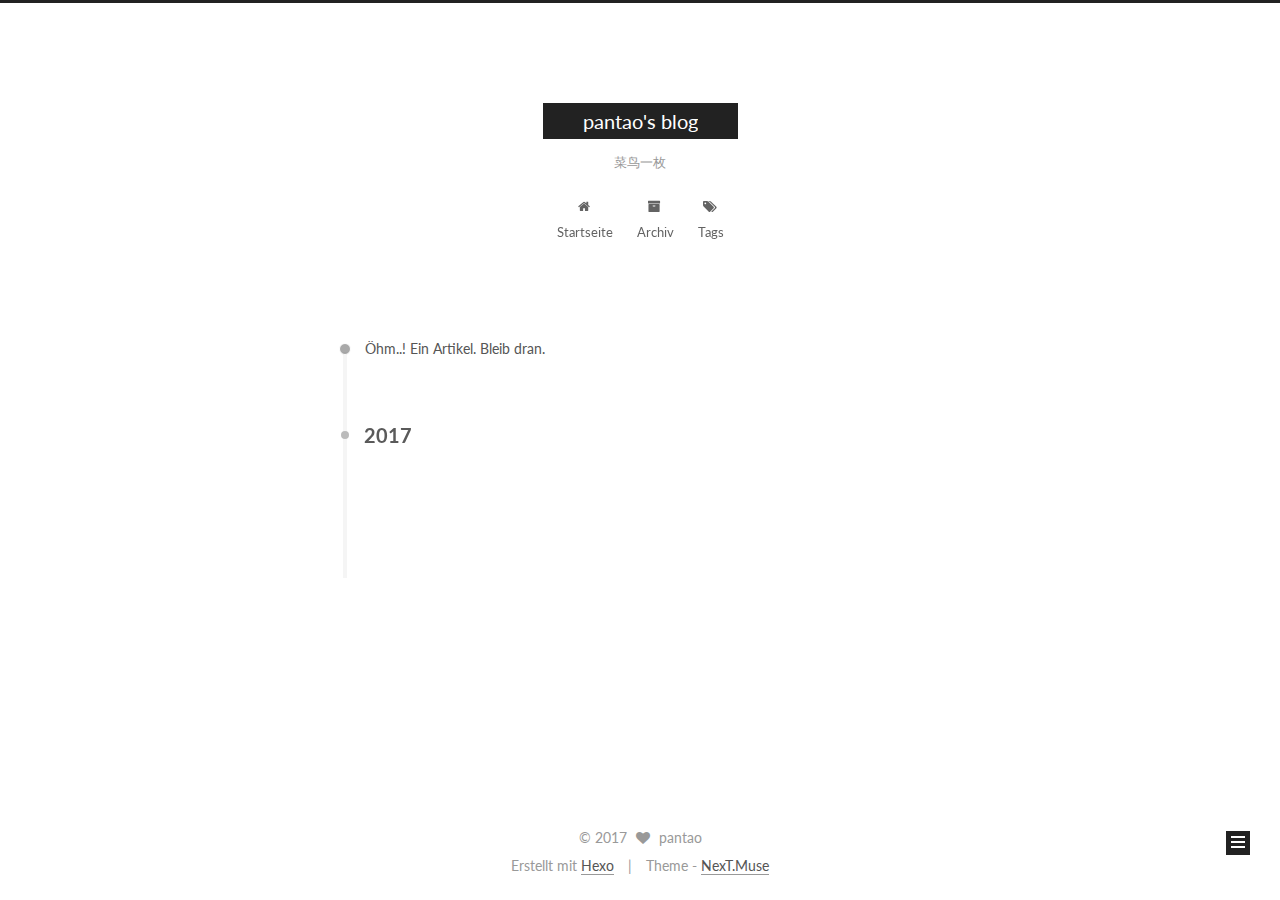
==== commit e27db15a: "Site updated: 2017-08-18 10:19:39" ====
--- a/archives/index.html
+++ b/archives/index.html
@@ -95,11 +95,11 @@
 
 
 <meta property="og:type" content="website">
-<meta property="og:title" content="Hexo">
+<meta property="og:title" content="pantao&#39;s blog">
 <meta property="og:url" content="http://yoursite.com/archives/index.html">
-<meta property="og:site_name" content="Hexo">
+<meta property="og:site_name" content="pantao&#39;s blog">
 <meta name="twitter:card" content="summary">
-<meta name="twitter:title" content="Hexo">
+<meta name="twitter:title" content="pantao&#39;s blog">
 
 
 
@@ -134,7 +134,7 @@
 
 
 
-  <title>Archiv | Hexo</title>
+  <title>Archiv | pantao's blog</title>
   
 
 
@@ -170,12 +170,12 @@
     <div class="custom-logo-site-title">
       <a href="/"  class="brand" rel="start">
         <span class="logo-line-before"><i></i></span>
-        <span class="site-title">Hexo</span>
+        <span class="site-title">pantao's blog</span>
         <span class="logo-line-after"><i></i></span>
       </a>
     </div>
       
-        <p class="site-subtitle"></p>
+        <p class="site-subtitle">菜鸟一枚</p>
       
   </div>
 
@@ -343,8 +343,8 @@
         <div class="site-author motion-element" itemprop="author" itemscope itemtype="http://schema.org/Person">
           <img class="site-author-image" itemprop="image"
                src="/images/avatar.gif"
-               alt="John Doe" />
-          <p class="site-author-name" itemprop="name">John Doe</p>
+               alt="pantao" />
+          <p class="site-author-name" itemprop="name">pantao</p>
            
               <p class="site-description motion-element" itemprop="description"></p>
           
@@ -404,7 +404,7 @@
   <span class="with-love">
     <i class="fa fa-heart"></i>
   </span>
-  <span class="author" itemprop="copyrightHolder">John Doe</span>
+  <span class="author" itemprop="copyrightHolder">pantao</span>
 </div>
 
 
--- a/css/main.css
+++ b/css/main.css
@@ -1807,7 +1807,7 @@
   width: 4px;
   height: 4px;
   border-radius: 50%;
-  background: #0ebdcf;
+  background: #2b136b;
 }
 .links-of-blogroll {
   font-size: 13px;
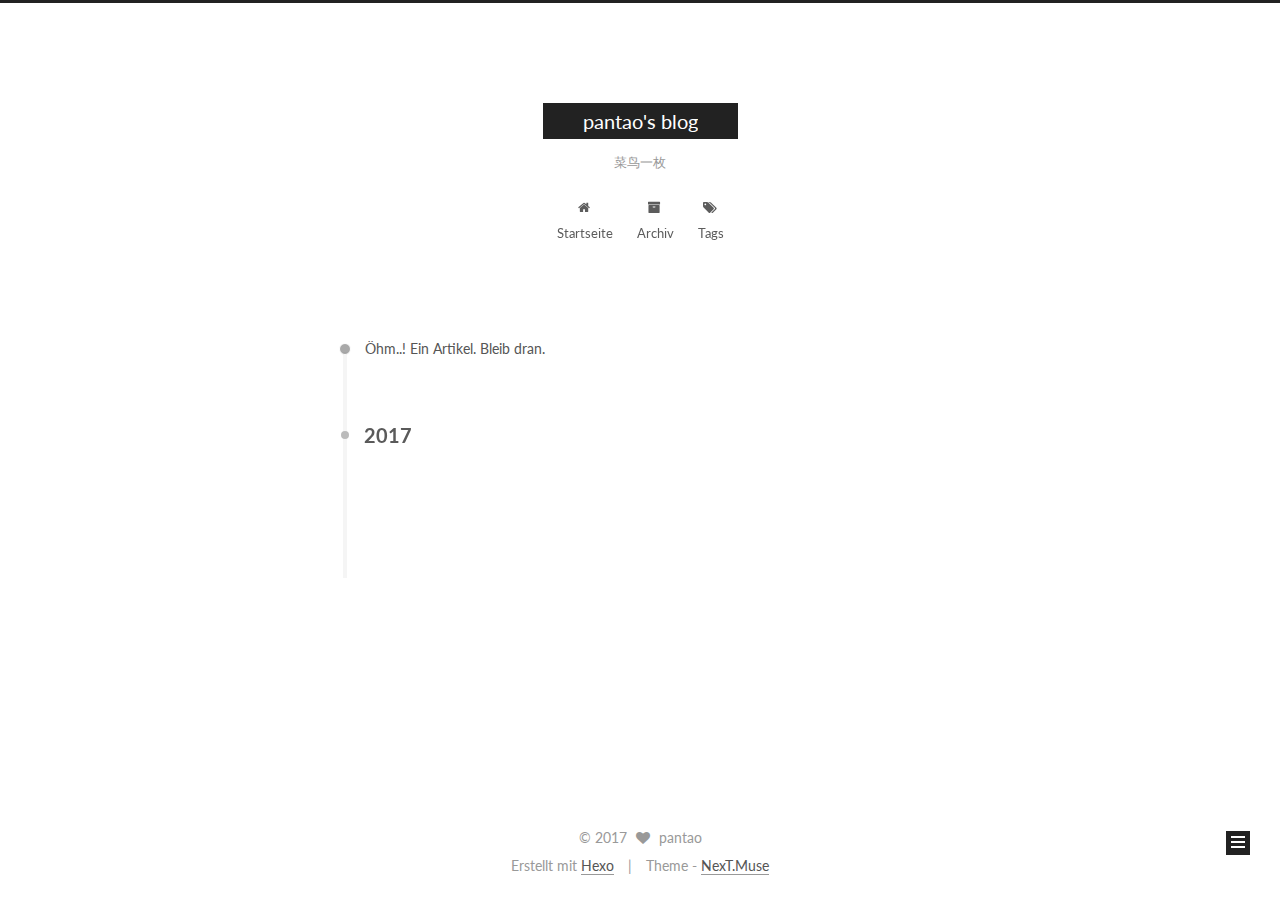
==== commit c2350609: "Site updated: 2017-08-21 09:59:06" ====
--- a/archives/index.html
+++ b/archives/index.html
@@ -280,9 +280,9 @@
 
       <h2 class="post-title">
         
-            <a class="post-title-link" href="/2017/08/18/test/" itemprop="url">
+            <a class="post-title-link" href="/2017/08/18/pantao/" itemprop="url">
               
-                <span itemprop="name">test</span>
+                <span itemprop="name">pantao</span>
               
             </a>
         
@@ -290,7 +290,7 @@
 
       <div class="post-meta">
         <time class="post-time" itemprop="dateCreated"
-              datetime="2017-08-18T09:35:15+08:00"
+              datetime="2017-08-18T10:44:50+08:00"
               content="2017-08-18" >
           08-18
         </time>
--- a/css/main.css
+++ b/css/main.css
@@ -1807,7 +1807,7 @@
   width: 4px;
   height: 4px;
   border-radius: 50%;
-  background: #2b136b;
+  background: #ffff73;
 }
 .links-of-blogroll {
   font-size: 13px;
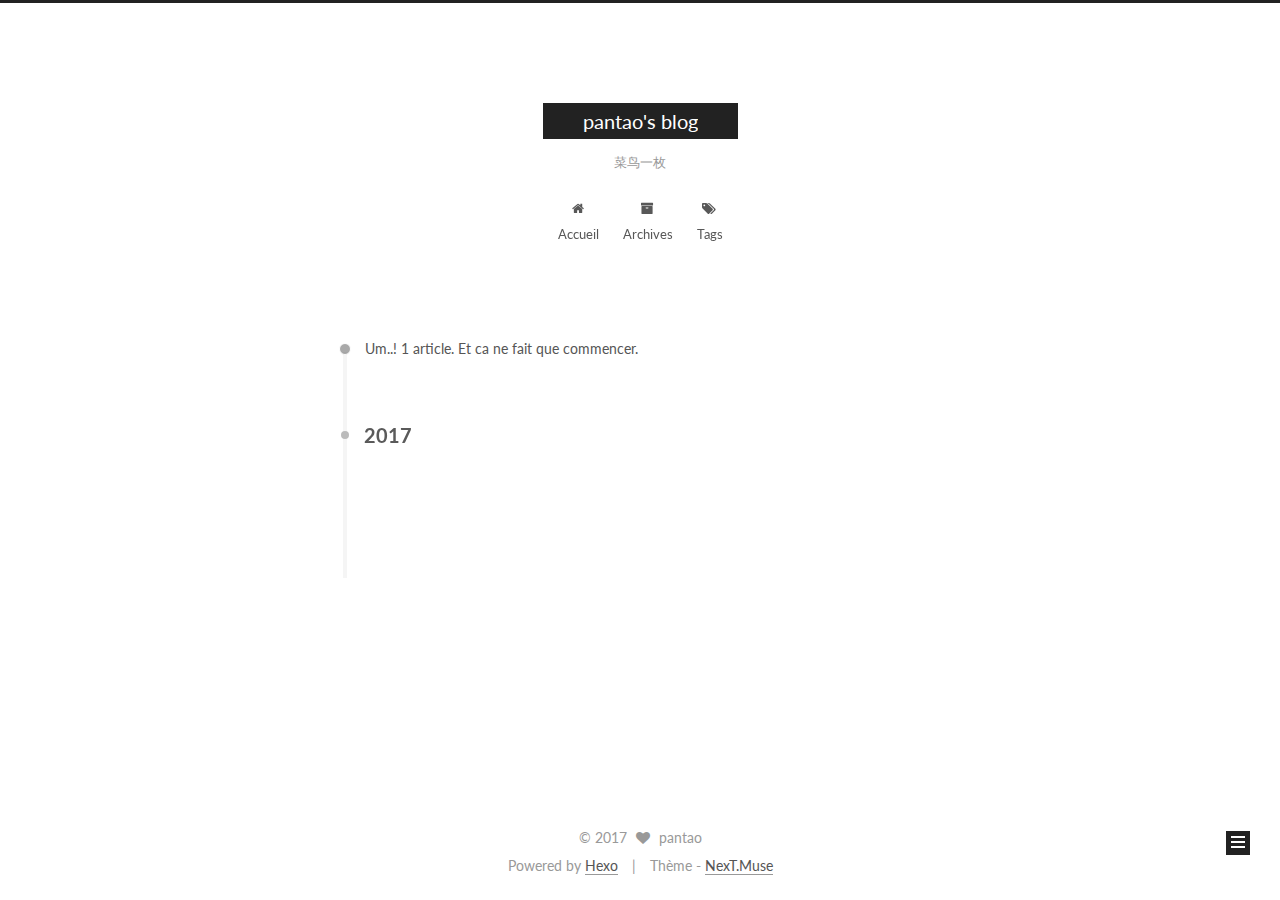
==== commit ab661607: "Site updated: 2017-08-22 13:13:35" ====
--- a/archives/index.html
+++ b/archives/index.html
@@ -94,12 +94,15 @@
 
 
 
+<meta name="description" content="mail:pantao@pantao.org.cn">
 <meta property="og:type" content="website">
 <meta property="og:title" content="pantao&#39;s blog">
 <meta property="og:url" content="http://yoursite.com/archives/index.html">
 <meta property="og:site_name" content="pantao&#39;s blog">
+<meta property="og:description" content="mail:pantao@pantao.org.cn">
 <meta name="twitter:card" content="summary">
 <meta name="twitter:title" content="pantao&#39;s blog">
+<meta name="twitter:description" content="mail:pantao@pantao.org.cn">
 
 
 
@@ -134,7 +137,7 @@
 
 
 
-  <title>Archiv | pantao's blog</title>
+  <title>Archive | pantao's blog</title>
   
 
 
@@ -200,7 +203,7 @@
             
               <i class="menu-item-icon fa fa-fw fa-home"></i> <br />
             
-            Startseite
+            Accueil
           </a>
         </li>
       
@@ -210,7 +213,7 @@
             
               <i class="menu-item-icon fa fa-fw fa-archive"></i> <br />
             
-            Archiv
+            Archives
           </a>
         </li>
       
@@ -256,7 +259,7 @@
         
           
         
-        Öhm..! Ein Artikel. Bleib dran.
+        Um..! 1 article. Et ca ne fait que commencer.
       </span>
 
       
@@ -346,7 +349,7 @@
                alt="pantao" />
           <p class="site-author-name" itemprop="name">pantao</p>
            
-              <p class="site-description motion-element" itemprop="description"></p>
+              <p class="site-description motion-element" itemprop="description">mail:pantao@pantao.org.cn</p>
           
         </div>
         <nav class="site-state motion-element">
@@ -355,7 +358,7 @@
             <div class="site-state-item site-state-posts">
               <a href="/archives/">
                 <span class="site-state-item-count">1</span>
-                <span class="site-state-item-name">Artikel</span>
+                <span class="site-state-item-name">articles</span>
               </a>
             </div>
           
@@ -409,11 +412,11 @@
 
 
 <div class="powered-by">
-  Erstellt mit  <a class="theme-link" href="https://hexo.io">Hexo</a>
+  Powered by <a class="theme-link" href="https://hexo.io">Hexo</a>
 </div>
 
 <div class="theme-info">
-  Theme -
+  Thème -
   <a class="theme-link" href="https://github.com/iissnan/hexo-theme-next">
     NexT.Muse
   </a>
--- a/css/main.css
+++ b/css/main.css
@@ -1807,7 +1807,7 @@
   width: 4px;
   height: 4px;
   border-radius: 50%;
-  background: #ffff73;
+  background: #6bf03c;
 }
 .links-of-blogroll {
   font-size: 13px;
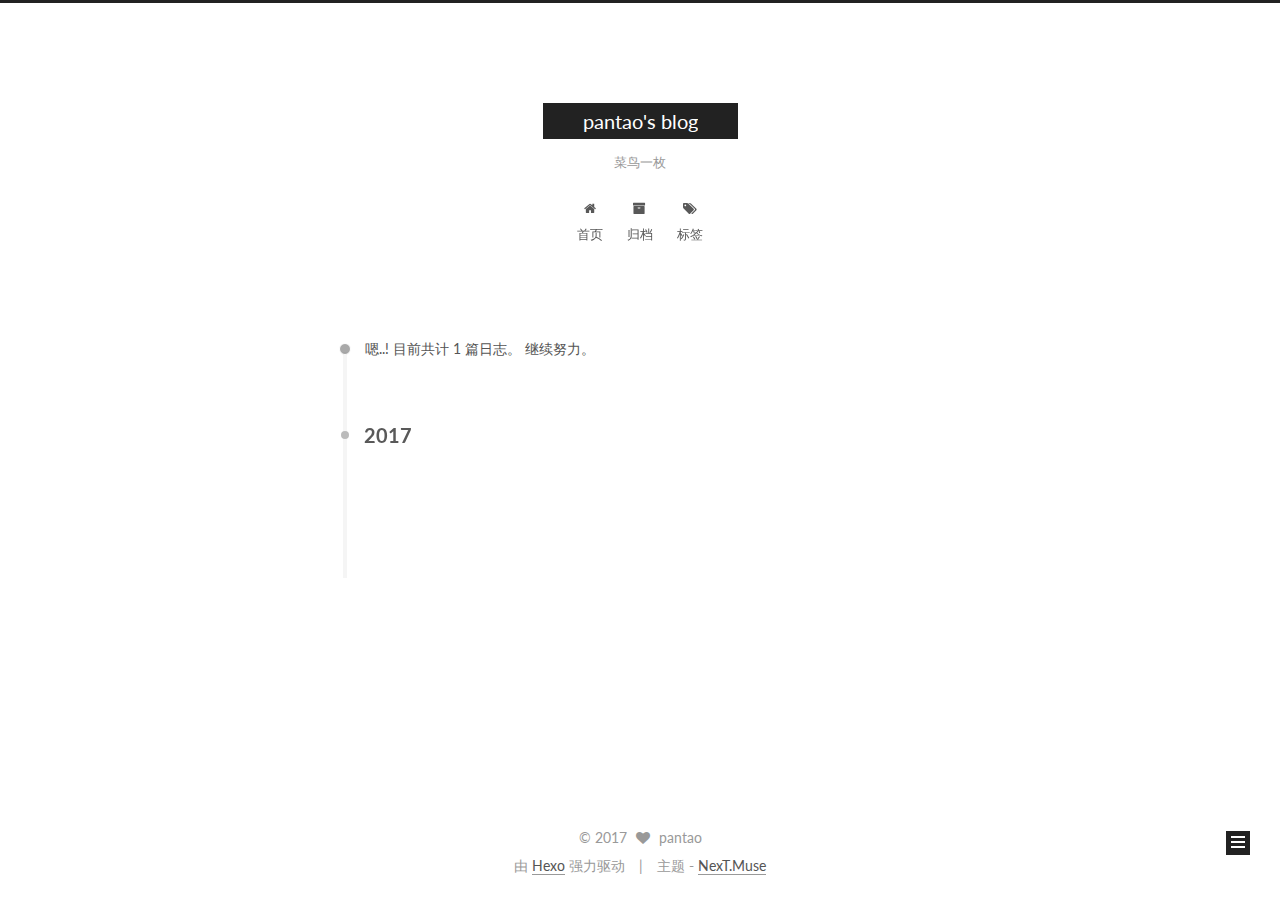
==== commit 2cd34880: "Site updated: 2017-08-22 13:31:20" ====
--- a/archives/index.html
+++ b/archives/index.html
@@ -5,7 +5,7 @@
   
 
 
-<html class="theme-next muse use-motion" lang="">
+<html class="theme-next muse use-motion" lang="zh-Hans">
 <head>
   <meta charset="UTF-8"/>
 <meta http-equiv="X-UA-Compatible" content="IE=edge" />
@@ -100,6 +100,7 @@
 <meta property="og:url" content="http://yoursite.com/archives/index.html">
 <meta property="og:site_name" content="pantao&#39;s blog">
 <meta property="og:description" content="mail:pantao@pantao.org.cn">
+<meta property="og:locale" content="zh-Hans">
 <meta name="twitter:card" content="summary">
 <meta name="twitter:title" content="pantao&#39;s blog">
 <meta name="twitter:description" content="mail:pantao@pantao.org.cn">
@@ -117,7 +118,7 @@
     motion: true,
     duoshuo: {
       userId: '0',
-      author: 'Author'
+      author: '博主'
     },
     algolia: {
       applicationID: '',
@@ -137,7 +138,7 @@
 
 
 
-  <title>Archive | pantao's blog</title>
+  <title>归档 | pantao's blog</title>
   
 
 
@@ -155,7 +156,7 @@
 
 </head>
 
-<body itemscope itemtype="http://schema.org/WebPage" lang="">
+<body itemscope itemtype="http://schema.org/WebPage" lang="zh-Hans">
 
   
   
@@ -203,7 +204,7 @@
             
               <i class="menu-item-icon fa fa-fw fa-home"></i> <br />
             
-            Accueil
+            首页
           </a>
         </li>
       
@@ -213,7 +214,7 @@
             
               <i class="menu-item-icon fa fa-fw fa-archive"></i> <br />
             
-            Archives
+            归档
           </a>
         </li>
       
@@ -223,7 +224,7 @@
             
               <i class="menu-item-icon fa fa-fw fa-tags"></i> <br />
             
-            Tags
+            标签
           </a>
         </li>
       
@@ -259,7 +260,7 @@
         
           
         
-        Um..! 1 article. Et ca ne fait que commencer.
+        嗯..! 目前共计 1 篇日志。 继续努力。
       </span>
 
       
@@ -358,7 +359,7 @@
             <div class="site-state-item site-state-posts">
               <a href="/archives/">
                 <span class="site-state-item-count">1</span>
-                <span class="site-state-item-name">articles</span>
+                <span class="site-state-item-name">日志</span>
               </a>
             </div>
           
@@ -412,11 +413,11 @@
 
 
 <div class="powered-by">
-  Powered by <a class="theme-link" href="https://hexo.io">Hexo</a>
+  由 <a class="theme-link" href="https://hexo.io">Hexo</a> 强力驱动
 </div>
 
 <div class="theme-info">
-  Thème -
+  主题 -
   <a class="theme-link" href="https://github.com/iissnan/hexo-theme-next">
     NexT.Muse
   </a>
--- a/css/main.css
+++ b/css/main.css
@@ -1807,7 +1807,7 @@
   width: 4px;
   height: 4px;
   border-radius: 50%;
-  background: #6bf03c;
+  background: #b1ff46;
 }
 .links-of-blogroll {
   font-size: 13px;
